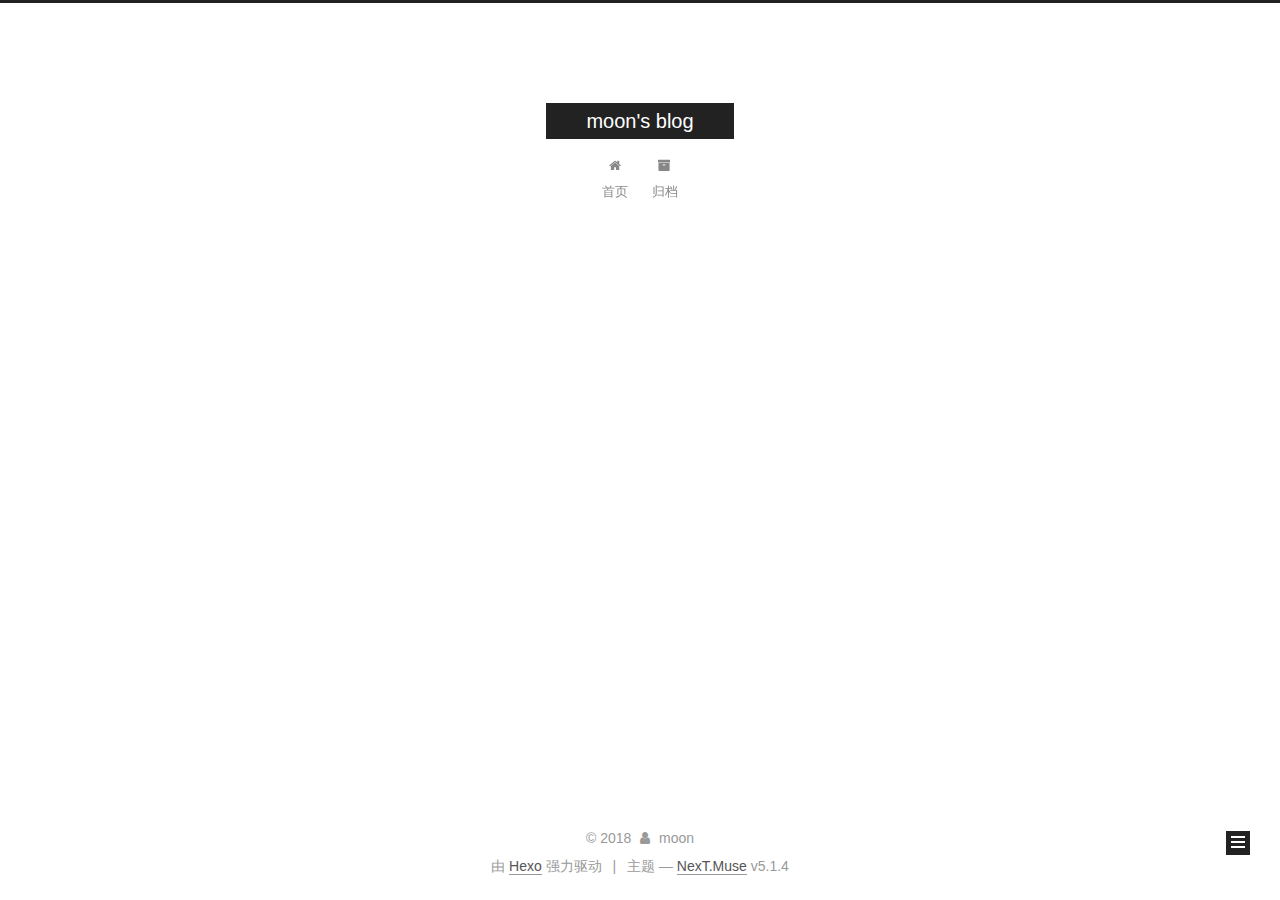
==== archives/index.html @ ac872421 "Site updated: 2018-03-09 22:44:42" ====
<!DOCTYPE html>



  


<html class="theme-next muse use-motion" lang="zh-Hans">
<head>
  <meta charset="UTF-8"/>
<meta http-equiv="X-UA-Compatible" content="IE=edge" />
<meta name="viewport" content="width=device-width, initial-scale=1, maximum-scale=1"/>
<meta name="theme-color" content="#222">









<meta http-equiv="Cache-Control" content="no-transform" />
<meta http-equiv="Cache-Control" content="no-siteapp" />
















  
  
  <link href="/lib/fancybox/source/jquery.fancybox.css?v=2.1.5" rel="stylesheet" type="text/css" />







<link href="/lib/font-awesome/css/font-awesome.min.css?v=4.6.2" rel="stylesheet" type="text/css" />

<link href="/css/main.css?v=5.1.4" rel="stylesheet" type="text/css" />


  <link rel="apple-touch-icon" sizes="180x180" href="/images/apple-touch-icon-next.png?v=5.1.4">


  <link rel="icon" type="image/png" sizes="32x32" href="/images/favicon-32x32-next.png?v=5.1.4">


  <link rel="icon" type="image/png" sizes="16x16" href="/images/favicon-16x16-next.png?v=5.1.4">


  <link rel="mask-icon" href="/images/logo.svg?v=5.1.4" color="#222">





  <meta name="keywords" content="Hexo, NexT" />










<meta property="og:type" content="website">
<meta property="og:title" content="moon&#39;s blog">
<meta property="og:url" content="http://yoursite.com/archives/index.html">
<meta property="og:site_name" content="moon&#39;s blog">
<meta property="og:locale" content="zh-Hans">
<meta name="twitter:card" content="summary">
<meta name="twitter:title" content="moon&#39;s blog">



<script type="text/javascript" id="hexo.configurations">
  var NexT = window.NexT || {};
  var CONFIG = {
    root: '/',
    scheme: 'Muse',
    version: '5.1.4',
    sidebar: {"position":"left","display":"post","offset":12,"b2t":false,"scrollpercent":false,"onmobile":false},
    fancybox: true,
    tabs: true,
    motion: {"enable":true,"async":false,"transition":{"post_block":"fadeIn","post_header":"slideDownIn","post_body":"slideDownIn","coll_header":"slideLeftIn","sidebar":"slideUpIn"}},
    duoshuo: {
      userId: '0',
      author: '博主'
    },
    algolia: {
      applicationID: '',
      apiKey: '',
      indexName: '',
      hits: {"per_page":10},
      labels: {"input_placeholder":"Search for Posts","hits_empty":"We didn't find any results for the search: ${query}","hits_stats":"${hits} results found in ${time} ms"}
    }
  };
</script>



  <link rel="canonical" href="http://yoursite.com/archives/"/>





  <title>归档 | moon's blog</title>
  








</head>

<body itemscope itemtype="http://schema.org/WebPage" lang="zh-Hans">

  
  
    
  

  <div class="container sidebar-position-left page-archive">
    <div class="headband"></div>

    <header id="header" class="header" itemscope itemtype="http://schema.org/WPHeader">
      <div class="header-inner"><div class="site-brand-wrapper">
  <div class="site-meta ">
    

    <div class="custom-logo-site-title">
      <a href="/"  class="brand" rel="start">
        <span class="logo-line-before"><i></i></span>
        <span class="site-title">moon's blog</span>
        <span class="logo-line-after"><i></i></span>
      </a>
    </div>
      
        <p class="site-subtitle"></p>
      
  </div>

  <div class="site-nav-toggle">
    <button>
      <span class="btn-bar"></span>
      <span class="btn-bar"></span>
      <span class="btn-bar"></span>
    </button>
  </div>
</div>

<nav class="site-nav">
  

  
    <ul id="menu" class="menu">
      
        
        <li class="menu-item menu-item-home">
          <a href="/" rel="section">
            
              <i class="menu-item-icon fa fa-fw fa-home"></i> <br />
            
            首页
          </a>
        </li>
      
        
        <li class="menu-item menu-item-archives">
          <a href="/archives/" rel="section">
            
              <i class="menu-item-icon fa fa-fw fa-archive"></i> <br />
            
            归档
          </a>
        </li>
      

      
    </ul>
  

  
</nav>



 </div>
    </header>

    <main id="main" class="main">
      <div class="main-inner">
        <div class="content-wrap">
          <div id="content" class="content">
            

  
  
  
  <div class="post-block archive">
    <div id="posts" class="posts-collapse">
      <span class="archive-move-on"></span>

      <span class="archive-page-counter">
        
        
        
          
        
        嗯..! 目前共计 1 篇日志。 继续努力。
      </span>

      

        
        
        

        
          
          <div class="collection-title">
            <h1 class="archive-year" id="archive-year-2018">2018</h1>
          </div>
        
        

        

  <article class="post post-type-normal" itemscope itemtype="http://schema.org/Article">
    <header class="post-header">

      <h2 class="post-title">
        
            <a class="post-title-link" href="/2018/03/09/hello-world/" itemprop="url">
              
                <span itemprop="name">Hello World</span>
              
            </a>
        
      </h2>

      <div class="post-meta">
        <time class="post-time" itemprop="dateCreated"
              datetime="2018-03-09T22:10:41+08:00"
              content="2018-03-09" >
          03-09
        </time>
      </div>

    </header>
  </article>



      

    </div>
  </div>
  
  
  

  



          </div>
          


          

        </div>
        
          
  
  <div class="sidebar-toggle">
    <div class="sidebar-toggle-line-wrap">
      <span class="sidebar-toggle-line sidebar-toggle-line-first"></span>
      <span class="sidebar-toggle-line sidebar-toggle-line-middle"></span>
      <span class="sidebar-toggle-line sidebar-toggle-line-last"></span>
    </div>
  </div>

  <aside id="sidebar" class="sidebar">
    
    <div class="sidebar-inner">

      

      

      <section class="site-overview-wrap sidebar-panel sidebar-panel-active">
        <div class="site-overview">
          <div class="site-author motion-element" itemprop="author" itemscope itemtype="http://schema.org/Person">
            
              <p class="site-author-name" itemprop="name">moon</p>
              <p class="site-description motion-element" itemprop="description"></p>
          </div>

          <nav class="site-state motion-element">

            
              <div class="site-state-item site-state-posts">
              
                <a href="/archives/">
              
                  <span class="site-state-item-count">1</span>
                  <span class="site-state-item-name">日志</span>
                </a>
              </div>
            

            

            

          </nav>

          

          

          
          

          
          

          

        </div>
      </section>

      

      

    </div>
  </aside>


        
      </div>
    </main>

    <footer id="footer" class="footer">
      <div class="footer-inner">
        <div class="copyright">&copy; <span itemprop="copyrightYear">2018</span>
  <span class="with-love">
    <i class="fa fa-user"></i>
  </span>
  <span class="author" itemprop="copyrightHolder">moon</span>

  
</div>


  <div class="powered-by">由 <a class="theme-link" target="_blank" href="https://hexo.io">Hexo</a> 强力驱动</div>



  <span class="post-meta-divider">|</span>



  <div class="theme-info">主题 &mdash; <a class="theme-link" target="_blank" href="https://github.com/iissnan/hexo-theme-next">NexT.Muse</a> v5.1.4</div>




        







        
      </div>
    </footer>

    
      <div class="back-to-top">
        <i class="fa fa-arrow-up"></i>
        
      </div>
    

    

  </div>

  

<script type="text/javascript">
  if (Object.prototype.toString.call(window.Promise) !== '[object Function]') {
    window.Promise = null;
  }
</script>









  












  
  
    <script type="text/javascript" src="/lib/jquery/index.js?v=2.1.3"></script>
  

  
  
    <script type="text/javascript" src="/lib/fastclick/lib/fastclick.min.js?v=1.0.6"></script>
  

  
  
    <script type="text/javascript" src="/lib/jquery_lazyload/jquery.lazyload.js?v=1.9.7"></script>
  

  
  
    <script type="text/javascript" src="/lib/velocity/velocity.min.js?v=1.2.1"></script>
  

  
  
    <script type="text/javascript" src="/lib/velocity/velocity.ui.min.js?v=1.2.1"></script>
  

  
  
    <script type="text/javascript" src="/lib/fancybox/source/jquery.fancybox.pack.js?v=2.1.5"></script>
  


  


  <script type="text/javascript" src="/js/src/utils.js?v=5.1.4"></script>

  <script type="text/javascript" src="/js/src/motion.js?v=5.1.4"></script>



  
  

  

  


  <script type="text/javascript" src="/js/src/bootstrap.js?v=5.1.4"></script>



  


  




	





  





  












  





  

  

  

  
  

  

  

  

</body>
</html>
---- css/main.css ----
/* normalize.css v3.0.2 | MIT License | git.io/normalize */
html {
  font-family: sans-serif; /* 1 */
  -ms-text-size-adjust: 100%; /* 2 */
  -webkit-text-size-adjust: 100%; /* 2 */
}
body {
  margin: 0;
}
article,
aside,
details,
figcaption,
figure,
footer,
header,
hgroup,
main,
menu,
nav,
section,
summary {
  display: block;
}
audio,
canvas,
progress,
video {
  display: inline-block; /* 1 */
  vertical-align: baseline; /* 2 */
}
audio:not([controls]) {
  display: none;
  height: 0;
}
[hidden],
template {
  display: none;
}
a {
  background-color: transparent;
}
a:active,
a:hover {
  outline: 0;
}
abbr[title] {
  border-bottom: 1px dotted;
}
b,
strong {
  font-weight: bold;
}
dfn {
  font-style: italic;
}
h1 {
  font-size: 2em;
  margin: 0.67em 0;
}
mark {
  background: #ff0;
  color: #000;
}
small {
  font-size: 80%;
}
sub,
sup {
  font-size: 75%;
  line-height: 0;
  position: relative;
  vertical-align: baseline;
}
sup {
  top: -0.5em;
}
sub {
  bottom: -0.25em;
}
img {
  border: 0;
}
svg:not(:root) {
  overflow: hidden;
}
figure {
  margin: 1em 40px;
}
hr {
  -moz-box-sizing: content-box;
  box-sizing: content-box;
  height: 0;
}
pre {
  overflow: auto;
}
code,
kbd,
pre,
samp {
  font-family: monospace, monospace;
  font-size: 1em;
}
button,
input,
optgroup,
select,
textarea {
  color: inherit; /* 1 */
  font: inherit; /* 2 */
  margin: 0; /* 3 */
}
button {
  overflow: visible;
}
button,
select {
  text-transform: none;
}
button,
html input[type="button"],
input[type="reset"],
input[type="submit"] {
  -webkit-appearance: button; /* 2 */
  cursor: pointer; /* 3 */
}
button[disabled],
html input[disabled] {
  cursor: default;
}
button::-moz-focus-inner,
input::-moz-focus-inner {
  border: 0;
  padding: 0;
}
input {
  line-height: normal;
}
input[type="checkbox"],
input[type="radio"] {
  box-sizing: border-box; /* 1 */
  padding: 0; /* 2 */
}
input[type="number"]::-webkit-inner-spin-button,
input[type="number"]::-webkit-outer-spin-button {
  height: auto;
}
input[type="search"] {
  -webkit-appearance: textfield; /* 1 */
  -moz-box-sizing: content-box;
  -webkit-box-sizing: content-box; /* 2 */
  box-sizing: content-box;
}
input[type="search"]::-webkit-search-cancel-button,
input[type="search"]::-webkit-search-decoration {
  -webkit-appearance: none;
}
fieldset {
  border: 1px solid #c0c0c0;
  margin: 0 2px;
  padding: 0.35em 0.625em 0.75em;
}
legend {
  border: 0; /* 1 */
  padding: 0; /* 2 */
}
textarea {
  overflow: auto;
}
optgroup {
  font-weight: bold;
}
table {
  border-collapse: collapse;
  border-spacing: 0;
}
td,
th {
  padding: 0;
}
::selection {
  background: #262a30;
  color: #fff;
}
body {
  position: relative;
  font-family: 'Lato', "PingFang SC", "Microsoft YaHei", sans-serif;
  font-size: 14px;
  line-height: 2;
  color: #555;
  background: #fff;
}
@media (max-width: 767px) {
  body {
    padding-right: 0 !important;
  }
}
@media (min-width: 768px) and (max-width: 991px) {
  body {
    padding-right: 0 !important;
  }
}
@media (min-width: 1600px) {
  body {
    font-size: 16px;
  }
}
h1,
h2,
h3,
h4,
h5,
h6 {
  margin: 0;
  padding: 0;
  font-weight: bold;
  line-height: 1.5;
  font-family: 'Lato', "PingFang SC", "Microsoft YaHei", sans-serif;
}
h2,
h3,
h4,
h5,
h6 {
  margin: 20px 0 15px;
}
h1 {
  font-size: 22px;
}
@media (max-width: 767px) {
  h1 {
    font-size: 18px;
  }
}
h2 {
  font-size: 20px;
}
@media (max-width: 767px) {
  h2 {
    font-size: 16px;
  }
}
h3 {
  font-size: 18px;
}
@media (max-width: 767px) {
  h3 {
    font-size: 14px;
  }
}
h4 {
  font-size: 16px;
}
@media (max-width: 767px) {
  h4 {
    font-size: 12px;
  }
}
h5 {
  font-size: 14px;
}
@media (max-width: 767px) {
  h5 {
    font-size: 10px;
  }
}
h6 {
  font-size: 12px;
}
@media (max-width: 767px) {
  h6 {
    font-size: 8px;
  }
}
p {
  margin: 0 0 20px 0;
}
a {
  color: #555;
  text-decoration: none;
  outline: none;
  border-bottom: 1px solid #999;
  word-wrap: break-word;
}
a:hover {
  color: #222;
  border-bottom-color: #222;
}
blockquote {
  margin: 0;
  padding: 0;
}
img {
  display: block;
  margin: auto;
  max-width: 100%;
  height: auto;
}
hr {
  margin: 40px 0;
  height: 3px;
  border: none;
  background-color: #ddd;
  background-image: repeating-linear-gradient(-45deg, #fff, #fff 4px, transparent 4px, transparent 8px);
}
blockquote {
  padding: 0 15px;
  color: #666;
  border-left: 4px solid #ddd;
}
blockquote cite::before {
  content: "-";
  padding: 0 5px;
}
dt {
  font-weight: 700;
}
dd {
  margin: 0;
  padding: 0;
}
kbd {
  border: 1px solid #ccc;
  border-radius: 0.2em;
  box-shadow: 0.1em 0.1em 0.2em rgba(0,0,0,0.1);
  background-color: #f9f9f9;
  font-family: inherit;
  background-image: -webkit-linear-gradient(top, #eee, #fff, #eee);
  padding: 0.1em 0.3em;
  white-space: nowrap;
}
.text-left {
  text-align: left;
}
.text-center {
  text-align: center;
}
.text-right {
  text-align: right;
}
.text-justify {
  text-align: justify;
}
.text-nowrap {
  white-space: nowrap;
}
.text-lowercase {
  text-transform: lowercase;
}
.text-uppercase {
  text-transform: uppercase;
}
.text-capitalize {
  text-transform: capitalize;
}
.center-block {
  display: block;
  margin-left: auto;
  margin-right: auto;
}
.clearfix:before,
.clearfix:after {
  content: " ";
  display: table;
}
.clearfix:after {
  clear: both;
}
.pullquote {
  width: 45%;
}
.pullquote.left {
  float: left;
  margin-left: 5px;
  margin-right: 10px;
}
.pullquote.right {
  float: right;
  margin-left: 10px;
  margin-right: 5px;
}
.affix.affix.affix {
  position: fixed;
}
.translation {
  margin-top: -20px;
  font-size: 14px;
  color: #999;
}
.scrollbar-measure {
  width: 100px;
  height: 100px;
  overflow: scroll;
  position: absolute;
  top: -9999px;
}
.use-motion .motion-element {
  opacity: 0;
}
table {
  margin: 20px 0;
  width: 100%;
  border-collapse: collapse;
  border-spacing: 0;
  border: 1px solid #ddd;
  font-size: 14px;
  table-layout: fixed;
  word-wrap: break-all;
}
table>tbody>tr:nth-of-type(odd) {
  background-color: #f9f9f9;
}
table>tbody>tr:hover {
  background-color: #f5f5f5;
}
caption,
th,
td {
  padding: 8px;
  text-align: left;
  vertical-align: middle;
  font-weight: normal;
}
th,
td {
  border-bottom: 3px solid #ddd;
  border-right: 1px solid #eee;
}
th {
  padding-bottom: 10px;
  font-weight: 700;
}
td {
  border-bottom-width: 1px;
}
html,
body {
  height: 100%;
}
.container {
  position: relative;
  min-height: 100%;
}
.header-inner {
  margin: 0 auto;
  padding: 100px 0 70px;
  width: 700px;
}
@media (min-width: 1600px) {
  .container .header-inner {
    width: 900px;
  }
}
.main {
  padding-bottom: 150px;
}
.main-inner {
  margin: 0 auto;
  width: 700px;
}
@media (min-width: 1600px) {
  .container .main-inner {
    width: 900px;
  }
}
.footer {
  position: absolute;
  left: 0;
  bottom: 0;
  width: 100%;
  min-height: 50px;
}
.footer-inner {
  box-sizing: border-box;
  margin: 20px auto;
  width: 700px;
}
@media (min-width: 1600px) {
  .container .footer-inner {
    width: 900px;
  }
}
pre,
.highlight {
  overflow: auto;
  margin: 20px 0;
  padding: 0;
  font-size: 13px;
  color: #4d4d4c;
  background: #f7f7f7;
  line-height: 1.6;
}
pre,
code {
  font-family: consolas, Menlo, "PingFang SC", "Microsoft YaHei", monospace;
}
code {
  padding: 2px 4px;
  word-wrap: break-word;
  color: #555;
  background: #eee;
  border-radius: 3px;
  font-size: 13px;
}
pre {
  padding: 10px;
}
pre code {
  padding: 0;
  color: #4d4d4c;
  background: none;
  text-shadow: none;
}
.highlight {
  border-radius: 1px;
}
.highlight pre {
  border: none;
  margin: 0;
  padding: 10px 0;
}
.highlight table {
  margin: 0;
  width: auto;
  border: none;
}
.highlight td {
  border: none;
  padding: 0;
}
.highlight figcaption {
  font-size: 1em;
  color: #4d4d4c;
  line-height: 1em;
  margin-bottom: 1em;
}
.highlight figcaption:before,
.highlight figcaption:after {
  content: " ";
  display: table;
}
.highlight figcaption:after {
  clear: both;
}
.highlight figcaption a {
  float: right;
  color: #4d4d4c;
}
.highlight figcaption a:hover {
  border-bottom-color: #4d4d4c;
}
.highlight .gutter pre {
  padding-left: 10px;
  padding-right: 10px;
  color: #869194;
  text-align: right;
  background-color: #eff2f3;
}
.highlight .code pre {
  width: 100%;
  padding-left: 10px;
  padding-right: 10px;
  background-color: #f7f7f7;
}
.highlight .line {
  height: 20px;
}
.gutter {
  -webkit-user-select: none;
  -moz-user-select: none;
  -ms-user-select: none;
  user-select: none;
}
.gist table {
  width: auto;
}
.gist table td {
  border: none;
}
pre .deletion {
  background: #fdd;
}
pre .addition {
  background: #dfd;
}
pre .meta {
  color: #8959a8;
}
pre .comment {
  color: #8e908c;
}
pre .variable,
pre .attribute,
pre .tag,
pre .regexp,
pre .ruby .constant,
pre .xml .tag .title,
pre .xml .pi,
pre .xml .doctype,
pre .html .doctype,
pre .css .id,
pre .css .class,
pre .css .pseudo {
  color: #c82829;
}
pre .number,
pre .preprocessor,
pre .built_in,
pre .literal,
pre .params,
pre .constant,
pre .command {
  color: #f5871f;
}
pre .ruby .class .title,
pre .css .rules .attribute,
pre .string,
pre .value,
pre .inheritance,
pre .header,
pre .ruby .symbol,
pre .xml .cdata,
pre .special,
pre .number,
pre .formula {
  color: #718c00;
}
pre .title,
pre .css .hexcolor {
  color: #3e999f;
}
pre .function,
pre .python .decorator,
pre .python .title,
pre .ruby .function .title,
pre .ruby .title .keyword,
pre .perl .sub,
pre .javascript .title,
pre .coffeescript .title {
  color: #4271ae;
}
pre .keyword,
pre .javascript .function {
  color: #8959a8;
}
.full-image.full-image.full-image.full-image {
  border: none;
  max-width: 100%;
  width: auto;
  margin: 20px auto 25px;
}
@media (min-width: 992px) {
  .full-image.full-image.full-image.full-image {
    max-width: none;
    width: 110%;
    margin: 25px -5%;
  }
}
.blockquote-center,
.page-home .post-type-quote blockquote,
.page-post-detail .post-type-quote blockquote {
  position: relative;
  margin: 40px 0;
  padding: 0;
  border-left: none;
  text-align: center;
}
.blockquote-center::before,
.page-home .post-type-quote blockquote::before,
.page-post-detail .post-type-quote blockquote::before,
.blockquote-center::after,
.page-home .post-type-quote blockquote::after,
.page-post-detail .post-type-quote blockquote::after {
  position: absolute;
  content: ' ';
  display: block;
  width: 100%;
  height: 24px;
  opacity: 0.2;
  background-repeat: no-repeat;
  background-position: 0 -6px;
  background-size: 22px 22px;
}
.blockquote-center::before,
.page-home .post-type-quote blockquote::before,
.page-post-detail .post-type-quote blockquote::before {
  top: -20px;
  background-image: url("../images/quote-l.svg");
  border-top: 1px solid #ccc;
}
.blockquote-center::after,
.page-home .post-type-quote blockquote::after,
.page-post-detail .post-type-quote blockquote::after {
  bottom: -20px;
  background-image: url("../images/quote-r.svg");
  border-bottom: 1px solid #ccc;
  background-position: 100% 8px;
}
.blockquote-center p,
.page-home .post-type-quote blockquote p,
.page-post-detail .post-type-quote blockquote p,
.blockquote-center div,
.page-home .post-type-quote blockquote div,
.page-post-detail .post-type-quote blockquote div {
  text-align: center;
}
.post .post-body .group-picture img {
  box-sizing: border-box;
  padding: 0 3px;
  border: none;
}
.post .group-picture-row {
  overflow: hidden;
  margin-top: 6px;
}
.post .group-picture-row:first-child {
  margin-top: 0;
}
.post .group-picture-column {
  float: left;
}
.page-post-detail .post-body .group-picture-column {
  float: none;
  margin-top: 10px;
  width: auto !important;
}
.page-post-detail .post-body .group-picture-column img {
  margin: 0 auto;
}
.page-archive .group-picture-container {
  overflow: hidden;
}
.page-archive .group-picture-row {
  float: left;
}
.page-archive .group-picture-row:first-child {
  margin-top: 6px;
}
.page-archive .group-picture-column {
  max-width: 150px;
  max-height: 150px;
}
.post-body .note {
  position: relative;
  padding: 15px;
  margin-bottom: 20px;
  border: 1px solid #eee;
  border-left-width: 5px;
  border-radius: 3px;
}
.post-body .note h2,
.post-body .note h3,
.post-body .note h4,
.post-body .note h5,
.post-body .note h6 {
  margin-top: 0;
  margin-bottom: 0;
  border-bottom: initial;
  padding-top: 0 !important;
}
.post-body .note p:first-child,
.post-body .note ul:first-child,
.post-body .note ol:first-child,
.post-body .note table:first-child,
.post-body .note pre:first-child,
.post-body .note blockquote:first-child {
  margin-top: 0;
}
.post-body .note p:last-child,
.post-body .note ul:last-child,
.post-body .note ol:last-child,
.post-body .note table:last-child,
.post-body .note pre:last-child,
.post-body .note blockquote:last-child {
  margin-bottom: 0;
}
.post-body .note.default {
  border-left-color: #777;
}
.post-body .note.default h2,
.post-body .note.default h3,
.post-body .note.default h4,
.post-body .note.default h5,
.post-body .note.default h6 {
  color: #777;
}
.post-body .note.primary {
  border-left-color: #6f42c1;
}
.post-body .note.primary h2,
.post-body .note.primary h3,
.post-body .note.primary h4,
.post-body .note.primary h5,
.post-body .note.primary h6 {
  color: #6f42c1;
}
.post-body .note.info {
  border-left-color: #428bca;
}
.post-body .note.info h2,
.post-body .note.info h3,
.post-body .note.info h4,
.post-body .note.info h5,
.post-body .note.info h6 {
  color: #428bca;
}
.post-body .note.success {
  border-left-color: #5cb85c;
}
.post-body .note.success h2,
.post-body .note.success h3,
.post-body .note.success h4,
.post-body .note.success h5,
.post-body .note.success h6 {
  color: #5cb85c;
}
.post-body .note.warning {
  border-left-color: #f0ad4e;
}
.post-body .note.warning h2,
.post-body .note.warning h3,
.post-body .note.warning h4,
.post-body .note.warning h5,
.post-body .note.warning h6 {
  color: #f0ad4e;
}
.post-body .note.danger {
  border-left-color: #d9534f;
}
.post-body .note.danger h2,
.post-body .note.danger h3,
.post-body .note.danger h4,
.post-body .note.danger h5,
.post-body .note.danger h6 {
  color: #d9534f;
}
.post-body .label {
  display: inline;
  padding: 0 2px;
  white-space: nowrap;
}
.post-body .label.default {
  background-color: #f0f0f0;
}
.post-body .label.primary {
  background-color: #efe6f7;
}
.post-body .label.info {
  background-color: #e5f2f8;
}
.post-body .label.success {
  background-color: #e7f4e9;
}
.post-body .label.warning {
  background-color: #fcf6e1;
}
.post-body .label.danger {
  background-color: #fae8eb;
}
.post-body .tabs {
  position: relative;
  display: block;
  margin-bottom: 20px;
  padding-top: 10px;
}
.post-body .tabs ul.nav-tabs {
  margin: 0;
  padding: 0;
  display: flex;
  margin-bottom: -1px;
}
@media (max-width: 413px) {
  .post-body .tabs ul.nav-tabs {
    display: block;
    margin-bottom: 5px;
  }
}
.post-body .tabs ul.nav-tabs li.tab {
  list-style-type: none !important;
  margin: 0 0.25em 0 0;
  border-top: 3px solid transparent;
  border-left: 1px solid transparent;
  border-right: 1px solid transparent;
}
@media (max-width: 413px) {
  .post-body .tabs ul.nav-tabs li.tab {
    margin: initial;
    border-top: 1px solid transparent;
    border-left: 3px solid transparent;
    border-right: 1px solid transparent;
    border-bottom: 1px solid transparent;
  }
}
.post-body .tabs ul.nav-tabs li.tab a {
  outline: 0;
  border-bottom: initial;
  display: block;
  line-height: 1.8em;
  padding: 0.25em 0.75em;
  transition-duration: 0.2s;
  transition-timing-function: ease-out;
  transition-delay: 0s;
}
.post-body .tabs ul.nav-tabs li.tab a i {
  width: 1.285714285714286em;
}
.post-body .tabs ul.nav-tabs li.tab.active {
  border-top: 3px solid #fc6423;
  border-left: 1px solid #ddd;
  border-right: 1px solid #ddd;
  background-color: #fff;
}
@media (max-width: 413px) {
  .post-body .tabs ul.nav-tabs li.tab.active {
    border-top: 1px solid #ddd;
    border-left: 3px solid #fc6423;
    border-right: 1px solid #ddd;
    border-bottom: 1px solid #ddd;
  }
}
.post-body .tabs ul.nav-tabs li.tab.active a {
  cursor: default;
  color: #555;
}
.post-body .tabs .tab-content {
  background-color: #fff;
}
.post-body .tabs .tab-content .tab-pane {
  border: 1px solid #ddd;
  padding: 20px 20px 0 20px;
}
.post-body .tabs .tab-content .tab-pane:not(.active) {
  display: none !important;
}
.post-body .tabs .tab-content .tab-pane.active {
  display: block !important;
}
.btn {
  display: inline-block;
  padding: 0 20px;
  font-size: 14px;
  color: #fff;
  background: #222;
  border: 2px solid #222;
  text-decoration: none;
  border-radius: 0;
  transition-property: background-color;
  transition-duration: 0.2s;
  transition-timing-function: ease-in-out;
  transition-delay: 0s;
  line-height: 2;
}
.btn:hover {
  border-color: #222;
  color: #222;
  background: #fff;
}
.btn +.btn {
  margin: 0 0 8px 8px;
}
.btn .fa-fw {
  width: 1.285714285714286em;
  text-align: left;
}
.btn-bar {
  display: block;
  width: 22px;
  height: 2px;
  background: #555;
  border-radius: 1px;
}
.btn-bar+.btn-bar {
  margin-top: 4px;
}
.pagination {
  margin: 120px 0 40px;
  text-align: center;
  border-top: 1px solid #eee;
}
.page-number-basic,
.pagination .prev,
.pagination .next,
.pagination .page-number,
.pagination .space {
  display: inline-block;
  position: relative;
  top: -1px;
  margin: 0 10px;
  padding: 0 11px;
}
@media (max-width: 767px) {
  .page-number-basic,
  .pagination .prev,
  .pagination .next,
  .pagination .page-number,
  .pagination .space {
    margin: 0 5px;
  }
}
.pagination .prev,
.pagination .next,
.pagination .page-number {
  border-bottom: 0;
  border-top: 1px solid #eee;
  transition-property: border-color;
  transition-duration: 0.2s;
  transition-timing-function: ease-in-out;
  transition-delay: 0s;
}
.pagination .prev:hover,
.pagination .next:hover,
.pagination .page-number:hover {
  border-top-color: #222;
}
.pagination .space {
  padding: 0;
  margin: 0;
}
.pagination .prev {
  margin-left: 0;
}
.pagination .next {
  margin-right: 0;
}
.pagination .page-number.current {
  color: #fff;
  background: #ccc;
  border-top-color: #ccc;
}
@media (max-width: 767px) {
  .pagination {
    border-top: none;
  }
  .pagination .prev,
  .pagination .next,
  .pagination .page-number {
    margin-bottom: 10px;
    border-top: 0;
    border-bottom: 1px solid #eee;
    padding: 0 10px;
  }
  .pagination .prev:hover,
  .pagination .next:hover,
  .pagination .page-number:hover {
    border-bottom-color: #222;
  }
}
.comments {
  margin: 60px 20px 0;
}
.tag-cloud {
  text-align: center;
}
.tag-cloud a {
  display: inline-block;
  margin: 10px;
}
.back-to-top {
  box-sizing: border-box;
  position: fixed;
  bottom: -100px;
  right: 30px;
  z-index: 1050;
  padding: 0 6px;
  width: 24px;
  background: #222;
  font-size: 12px;
  opacity: 1;
  color: #fff;
  cursor: pointer;
  text-align: center;
  -webkit-transform: translateZ(0);
  transition-property: bottom;
  transition-duration: 0.2s;
  transition-timing-function: ease-in-out;
  transition-delay: 0s;
}
@media (min-width: 768px) and (max-width: 991px) {
  .back-to-top {
    display: none !important;
  }
}
@media (max-width: 767px) {
  .back-to-top {
    display: none !important;
  }
}
.back-to-top.back-to-top-on {
  bottom: 19px;
}
.header {
  background: transparent;
}
.header-inner {
  position: relative;
}
.headband {
  height: 3px;
  background: #222;
}
.site-meta {
  margin: 0;
  text-align: center;
}
@media (max-width: 767px) {
  .site-meta {
    text-align: center;
  }
}
.brand {
  position: relative;
  display: inline-block;
  padding: 0 40px;
  color: #fff;
  background: #222;
  border-bottom: none;
}
.brand:hover {
  color: #fff;
}
.logo {
  display: inline-block;
  margin-right: 5px;
  line-height: 36px;
  vertical-align: top;
}
.site-title {
  display: inline-block;
  vertical-align: top;
  line-height: 36px;
  font-size: 20px;
  font-weight: normal;
  font-family: 'Lato', "PingFang SC", "Microsoft YaHei", sans-serif;
}
.site-subtitle {
  margin-top: 10px;
  font-size: 13px;
  color: #999;
}
.use-motion .brand {
  opacity: 0;
}
.use-motion .logo,
.use-motion .site-title,
.use-motion .site-subtitle {
  opacity: 0;
  position: relative;
  top: -10px;
}
.site-nav-toggle {
  display: none;
  position: absolute;
  top: 10px;
  left: 10px;
}
@media (max-width: 767px) {
  .site-nav-toggle {
    display: block;
  }
}
.site-nav-toggle button {
  margin-top: 2px;
  padding: 9px 10px;
  background: transparent;
  border: none;
}
@media (max-width: 767px) {
  .site-nav {
    display: none;
    margin: 0 -10px;
    padding: 0 10px;
    clear: both;
    border-top: 1px solid #ddd;
  }
}
@media (min-width: 768px) and (max-width: 991px) {
  .site-nav {
    display: block !important;
  }
}
@media (min-width: 992px) {
  .site-nav {
    display: block !important;
  }
}
.menu {
  margin-top: 20px;
  padding-left: 0;
  text-align: center;
}
.menu .menu-item {
  display: inline-block;
  margin: 0 10px;
  list-style: none;
}
@media screen and (max-width: 767px) {
  .menu .menu-item {
    margin-top: 10px;
  }
}
.menu .menu-item a {
  display: block;
  font-size: 13px;
  line-height: inherit;
  border-bottom: 1px solid transparent;
  transition-property: border-color;
  transition-duration: 0.2s;
  transition-timing-function: ease-in-out;
  transition-delay: 0s;
}
.menu .menu-item a:hover {
  border-bottom-color: #222;
}
.menu .menu-item .fa {
  margin-right: 5px;
}
.use-motion .menu-item {
  opacity: 0;
}
.post-body {
  font-family: 'Lato', "PingFang SC", "Microsoft YaHei", sans-serif;
}
@media (max-width: 767px) {
  .post-body {
    word-break: break-word;
  }
}
.post-body .fancybox img {
  display: block !important;
  margin: 0 auto;
  cursor: pointer;
  cursor: zoom-in;
  cursor: -webkit-zoom-in;
}
.post-body .image-caption,
.post-body .figure .caption {
  margin: -20px auto 15px;
  text-align: center;
  font-size: 14px;
  color: #999;
  font-weight: bold;
  line-height: 1;
}
.post-sticky-flag {
  display: inline-block;
  font-size: 16px;
  -ms-transform: rotate(30deg);
  -webkit-transform: rotate(30deg);
  -moz-transform: rotate(30deg);
  -ms-transform: rotate(30deg);
  -o-transform: rotate(30deg);
  transform: rotate(30deg);
}
.use-motion .post-block,
.use-motion .pagination,
.use-motion .comments {
  opacity: 0;
}
.use-motion .post-header {
  opacity: 0;
}
.use-motion .post-body {
  opacity: 0;
}
.use-motion .collection-title {
  opacity: 0;
}
.posts-expand {
  padding-top: 40px;
}
@media (max-width: 767px) {
  .posts-expand {
    margin: 0 20px;
  }
  .post-body pre .gutter pre {
    padding-right: 10px;
  }
  .post-body .highlight {
    margin-left: 0px;
    margin-right: 0px;
    padding: 0;
  }
  .post-body .highlight .gutter pre {
    padding-right: 10px;
  }
}
@media (min-width: 992px) {
  .posts-expand .post-body {
    text-align: justify;
  }
}
.posts-expand .post-body h2,
.posts-expand .post-body h3,
.posts-expand .post-body h4,
.posts-expand .post-body h5,
.posts-expand .post-body h6 {
  padding-top: 10px;
}
.posts-expand .post-body h2 .header-anchor,
.posts-expand .post-body h3 .header-anchor,
.posts-expand .post-body h4 .header-anchor,
.posts-expand .post-body h5 .header-anchor,
.posts-expand .post-body h6 .header-anchor {
  float: right;
  margin-left: 10px;
  color: #ccc;
  border-bottom-style: none;
  visibility: hidden;
}
.posts-expand .post-body h2 .header-anchor:hover,
.posts-expand .post-body h3 .header-anchor:hover,
.posts-expand .post-body h4 .header-anchor:hover,
.posts-expand .post-body h5 .header-anchor:hover,
.posts-expand .post-body h6 .header-anchor:hover {
  color: inherit;
}
.posts-expand .post-body h2:hover .header-anchor,
.posts-expand .post-body h3:hover .header-anchor,
.posts-expand .post-body h4:hover .header-anchor,
.posts-expand .post-body h5:hover .header-anchor,
.posts-expand .post-body h6:hover .header-anchor {
  visibility: visible;
}
.posts-expand .post-body ul li {
  list-style: circle;
}
.posts-expand .post-body img {
  box-sizing: border-box;
  margin: auto;
  padding: 3px;
  border: 1px solid #ddd;
}
.posts-expand .post-body .fancybox img {
  margin: 0 auto 25px;
}
@media (max-width: 767px) {
  .posts-collapse {
    margin: 0 20px;
  }
  .posts-collapse .post-title,
  .posts-collapse .post-meta {
    display: block;
    width: auto;
    text-align: left;
  }
}
.posts-collapse {
  position: relative;
  z-index: 1010;
  margin-left: 55px;
}
.posts-collapse::after {
  content: " ";
  position: absolute;
  top: 20px;
  left: 0;
  margin-left: -2px;
  width: 4px;
  height: 100%;
  background: #f5f5f5;
  z-index: -1;
}
@media (max-width: 767px) {
  .posts-collapse {
    margin: 0 20px;
  }
}
.posts-collapse .collection-title {
  position: relative;
  margin: 60px 0;
}
.posts-collapse .collection-title h1,
.posts-collapse .collection-title h2 {
  margin-left: 20px;
}
.posts-collapse .collection-title small {
  color: #bbb;
  margin-left: 5px;
}
.posts-collapse .collection-title::before {
  content: " ";
  position: absolute;
  left: 0;
  top: 50%;
  margin-left: -4px;
  margin-top: -4px;
  width: 8px;
  height: 8px;
  background: #bbb;
  border-radius: 50%;
}
.posts-collapse .post {
  margin: 30px 0;
}
.posts-collapse .post-header {
  position: relative;
  transition-duration: 0.2s;
  transition-timing-function: ease-in-out;
  transition-delay: 0s;
  transition-property: border;
  border-bottom: 1px dashed #ccc;
}
.posts-collapse .post-header::before {
  content: " ";
  position: absolute;
  left: 0;
  top: 12px;
  width: 6px;
  height: 6px;
  margin-left: -4px;
  background: #bbb;
  border-radius: 50%;
  border: 1px solid #fff;
  transition-duration: 0.2s;
  transition-timing-function: ease-in-out;
  transition-delay: 0s;
  transition-property: background;
}
.posts-collapse .post-header:hover {
  border-bottom-color: #666;
}
.posts-collapse .post-header:hover::before {
  background: #222;
}
.posts-collapse .post-meta {
  position: absolute;
  font-size: 12px;
  left: 20px;
  top: 5px;
}
.posts-collapse .post-comments-count {
  display: none;
}
.posts-collapse .post-title {
  margin-left: 60px;
  font-size: 16px;
  font-weight: normal;
  line-height: inherit;
}
.posts-collapse .post-title::after {
  margin-left: 3px;
  opacity: 0.6;
}
.posts-collapse .post-title a {
  color: #666;
  border-bottom: none;
}
.page-home .post-type-quote .post-header,
.page-post-detail .post-type-quote .post-header,
.page-home .post-type-quote .post-tags,
.page-post-detail .post-type-quote .post-tags {
  display: none;
}
.posts-expand .post-title {
  text-align: center;
  word-break: break-word;
  font-weight: 400;
}
.posts-expand .post-title-link {
  display: inline-block;
  position: relative;
  color: #555;
  border-bottom: none;
  line-height: 1.2;
  vertical-align: top;
}
.posts-expand .post-title-link::before {
  content: "";
  position: absolute;
  width: 100%;
  height: 2px;
  bottom: 0;
  left: 0;
  background-color: #000;
  visibility: hidden;
  -webkit-transform: scaleX(0);
  -moz-transform: scaleX(0);
  -ms-transform: scaleX(0);
  -o-transform: scaleX(0);
  transform: scaleX(0);
  transition-duration: 0.2s;
  transition-timing-function: ease-in-out;
  transition-delay: 0s;
}
.posts-expand .post-title-link:hover::before {
  visibility: visible;
  -webkit-transform: scaleX(1);
  -moz-transform: scaleX(1);
  -ms-transform: scaleX(1);
  -o-transform: scaleX(1);
  transform: scaleX(1);
}
.posts-expand .post-title-link .fa {
  font-size: 16px;
}
.posts-expand .post-meta {
  margin: 3px 0 60px 0;
  color: #999;
  font-family: 'Lato', "PingFang SC", "Microsoft YaHei", sans-serif;
  font-size: 12px;
  text-align: center;
}
.posts-expand .post-meta .post-category-list {
  display: inline-block;
  margin: 0;
  padding: 3px;
}
.posts-expand .post-meta .post-category-list-link {
  color: #999;
}
.posts-expand .post-meta .post-description {
  font-size: 14px;
  margin-top: 2px;
}
.post-meta-divider {
  margin: 0 0.5em;
}
.post-meta-item-icon {
  margin-right: 3px;
}
@media (min-width: 768px) and (max-width: 991px) {
  .post-meta-item-icon {
    display: inline-block;
  }
}
@media (max-width: 767px) {
  .post-meta-item-icon {
    display: inline-block;
  }
}
@media (min-width: 768px) and (max-width: 991px) {
  .post-meta-item-text {
    display: none;
  }
}
@media (max-width: 767px) {
  .post-meta-item-text {
    display: none;
  }
}
@media (max-width: 767px) {
  .posts-expand .post-comments-count {
    display: none;
  }
}
.post-button {
  margin-top: 40px;
}
.posts-expand .post-tags {
  margin-top: 40px;
  text-align: center;
}
.posts-expand .post-tags a {
  display: inline-block;
  margin-right: 10px;
  font-size: 13px;
}
.post-nav {
  display: table;
  margin-top: 15px;
  width: 100%;
  border-top: 1px solid #eee;
}
.post-nav-divider {
  display: table-cell;
  width: 10%;
}
.post-nav-item {
  display: table-cell;
  padding: 10px 0 0 0;
  width: 45%;
  vertical-align: top;
}
.post-nav-item a {
  position: relative;
  display: block;
  line-height: 25px;
  font-size: 14px;
  color: #555;
  border-bottom: none;
}
.post-nav-item a:hover {
  color: #222;
  border-bottom: none;
}
.post-nav-item a:active {
  top: 2px;
}
.post-nav-item .fa {
  position: absolute;
  top: 8px;
  left: 0;
  font-size: 12px;
}
.post-nav-next a {
  padding-left: 15px;
}
.post-nav-prev {
  text-align: right;
}
.post-nav-prev a {
  padding-right: 15px;
}
.post-nav-prev .fa {
  right: 0;
  left: auto;
}
.posts-expand .post-eof {
  display: block;
  margin: 80px auto 60px;
  width: 8%;
  height: 1px;
  background: #ccc;
  text-align: center;
}
.post:last-child .post-eof.post-eof.post-eof {
  display: none;
}
.post-gallery {
  display: table;
  table-layout: fixed;
  width: 100%;
  border-collapse: separate;
}
.post-gallery-row {
  display: table-row;
}
.post-gallery .post-gallery-img {
  display: table-cell;
  text-align: center;
  vertical-align: middle;
  border: none;
}
.post-gallery .post-gallery-img img {
  max-width: 100%;
  max-height: 100%;
  border: none;
}
.fancybox-close,
.fancybox-close:hover {
  border: none;
}
.rtl.post-body p,
.rtl.post-body a,
.rtl.post-body h1,
.rtl.post-body h2,
.rtl.post-body h3,
.rtl.post-body h4,
.rtl.post-body h5,
.rtl.post-body h6,
.rtl.post-body li,
.rtl.post-body ul,
.rtl.post-body ol {
  direction: rtl;
  font-family: UKIJ Ekran;
}
.rtl.post-title {
  font-family: UKIJ Ekran;
}
.sidebar {
  position: fixed;
  right: 0;
  top: 0;
  bottom: 0;
  width: 0;
  z-index: 1040;
  box-shadow: inset 0 2px 6px #000;
  background: #222;
  -webkit-transform: translateZ(0);
}
.sidebar a {
  color: #999;
  border-bottom-color: #555;
}
.sidebar a:hover {
  color: #eee;
}
@media (min-width: 768px) and (max-width: 991px) {
  .sidebar {
    display: none !important;
  }
}
@media (max-width: 767px) {
  .sidebar {
    display: none !important;
  }
}
.sidebar-inner {
  position: relative;
  padding: 20px 10px;
  color: #999;
  text-align: center;
}
.site-overview-wrap {
  overflow: hidden;
}
.site-overview {
  overflow-y: auto;
  overflow-x: hidden;
}
.sidebar-toggle {
  position: fixed;
  right: 30px;
  bottom: 45px;
  width: 14px;
  height: 14px;
  padding: 5px;
  background: #222;
  line-height: 0;
  z-index: 1050;
  cursor: pointer;
  -webkit-transform: translateZ(0);
}
@media (min-width: 768px) and (max-width: 991px) {
  .sidebar-toggle {
    display: none !important;
  }
}
@media (max-width: 767px) {
  .sidebar-toggle {
    display: none !important;
  }
}
.sidebar-toggle-line {
  position: relative;
  display: inline-block;
  vertical-align: top;
  height: 2px;
  width: 100%;
  background: #fff;
  margin-top: 3px;
}
.sidebar-toggle-line:first-child {
  margin-top: 0;
}
.site-author-image {
  display: block;
  margin: 0 auto;
  padding: 2px;
  max-width: 96px;
  height: auto;
  border: 2px solid #333;
}
.site-author-name {
  margin: 5px 0 0;
  text-align: center;
  color: #f5f5f5;
  font-weight: normal;
}
.site-description {
  margin-top: 5px;
  text-align: center;
  font-size: 14px;
  color: #999;
}
.site-state {
  overflow: hidden;
  line-height: 1.4;
  white-space: nowrap;
  text-align: center;
}
.site-state-item {
  display: inline-block;
  padding: 0 15px;
  border-left: 1px solid #333;
}
.site-state-item:first-child {
  border-left: none;
}
.site-state-item a {
  border-bottom: none;
}
.site-state-item-count {
  display: block;
  text-align: center;
  color: inherit;
  font-weight: 600;
  font-size: 18px;
}
.site-state-item-name {
  font-size: 13px;
  color: inherit;
}
.feed-link {
  margin-top: 20px;
}
.feed-link a {
  display: inline-block;
  padding: 0 15px;
  color: #fc6423;
  border: 1px solid #fc6423;
  border-radius: 4px;
}
.feed-link a i {
  color: #fc6423;
  font-size: 14px;
}
.feed-link a:hover {
  color: #fff;
  background: #fc6423;
}
.feed-link a:hover i {
  color: #fff;
}
.links-of-author {
  margin-top: 20px;
}
.links-of-author a {
  display: inline-block;
  vertical-align: middle;
  margin-right: 10px;
  margin-bottom: 10px;
  border-bottom-color: #555;
  font-size: 13px;
}
.links-of-author a:before {
  display: inline-block;
  vertical-align: middle;
  margin-right: 3px;
  content: " ";
  width: 4px;
  height: 4px;
  border-radius: 50%;
  background: #d1ffff;
}
.links-of-blogroll {
  font-size: 13px;
}
.links-of-blogroll-title {
  margin-top: 20px;
  font-size: 14px;
  font-weight: 600;
}
.links-of-blogroll-list {
  margin: 0;
  padding: 0;
  list-style: none;
}
.links-of-blogroll-item {
  padding: 2px 10px;
}
.links-of-blogroll-item a {
  max-width: 280px;
  box-sizing: border-box;
  display: inline-block;
  overflow: hidden;
  white-space: nowrap;
  text-overflow: ellipsis;
}
.sidebar-nav {
  margin: 0 0 20px;
  padding-left: 0;
}
.sidebar-nav li {
  display: inline-block;
  cursor: pointer;
  border-bottom: 1px solid transparent;
  font-size: 14px;
  color: #555;
}
.sidebar-nav li:hover {
  color: #f5f5f5;
}
.page-post-detail .sidebar-nav-toc {
  padding: 0 5px;
}
.page-post-detail .sidebar-nav-overview {
  margin-left: 10px;
}
.sidebar-nav .sidebar-nav-active {
  color: #87daff;
  border-bottom-color: #87daff;
}
.sidebar-nav .sidebar-nav-active:hover {
  color: #87daff;
}
.sidebar-panel {
  display: none;
}
.sidebar-panel-active {
  display: block;
}
.post-toc-empty {
  font-size: 14px;
  color: #666;
}
.post-toc-wrap {
  overflow: hidden;
}
.post-toc {
  overflow: auto;
}
.post-toc ol {
  margin: 0;
  padding: 0 2px 5px 10px;
  text-align: left;
  list-style: none;
  font-size: 14px;
}
.post-toc ol > ol {
  padding-left: 0;
}
.post-toc ol a {
  transition-duration: 0.2s;
  transition-timing-function: ease-in-out;
  transition-delay: 0s;
  transition-property: all;
  color: #999;
  border-bottom-color: #555;
}
.post-toc ol a:hover {
  color: #ccc;
  border-bottom-color: #ccc;
}
.post-toc .nav-item {
  overflow: hidden;
  text-overflow: ellipsis;
  text-align: justify;
  white-space: nowrap;
  line-height: 1.8;
}
.post-toc .nav .nav-child {
  display: none;
}
.post-toc .nav .active > .nav-child {
  display: block;
}
.post-toc .nav .active-current > .nav-child {
  display: block;
}
.post-toc .nav .active-current > .nav-child > .nav-item {
  display: block;
}
.post-toc .nav .active > a {
  color: #87daff;
  border-bottom-color: #87daff;
}
.post-toc .nav .active-current > a {
  color: #87daff;
}
.post-toc .nav .active-current > a:hover {
  color: #87daff;
}
.footer {
  font-size: 14px;
  color: #999;
}
.footer img {
  border: none;
}
.footer-inner {
  text-align: center;
}
.with-love {
  display: inline-block;
  margin: 0 5px;
}
.powered-by,
.theme-info {
  display: inline-block;
}
.cc-license {
  margin-top: 10px;
  text-align: center;
}
.cc-license .cc-opacity {
  opacity: 0.7;
  border-bottom: none;
}
.cc-license .cc-opacity:hover {
  opacity: 0.9;
}
.cc-license img {
  display: inline-block;
}
.theme-next #ds-thread #ds-reset {
  color: #555;
}
.theme-next #ds-thread #ds-reset .ds-replybox {
  margin-bottom: 30px;
}
.theme-next #ds-thread #ds-reset .ds-replybox .ds-avatar,
.theme-next #ds-reset .ds-avatar img {
  box-shadow: none;
}
.theme-next #ds-thread #ds-reset .ds-textarea-wrapper {
  border-color: #c7d4e1;
  background: none;
  border-top-right-radius: 3px;
  border-top-left-radius: 3px;
}
.theme-next #ds-thread #ds-reset .ds-textarea-wrapper textarea {
  height: 60px;
}
.theme-next #ds-reset .ds-rounded-top {
  border-radius: 0;
}
.theme-next #ds-thread #ds-reset .ds-post-toolbar {
  box-sizing: border-box;
  border: 1px solid #c7d4e1;
  background: #f6f8fa;
}
.theme-next #ds-thread #ds-reset .ds-post-options {
  height: 40px;
  border: none;
  background: none;
}
.theme-next #ds-thread #ds-reset .ds-toolbar-buttons {
  top: 11px;
}
.theme-next #ds-thread #ds-reset .ds-sync {
  top: 5px;
}
.theme-next #ds-thread #ds-reset .ds-post-button {
  top: 4px;
  right: 5px;
  width: 90px;
  height: 30px;
  border: 1px solid #c5ced7;
  border-radius: 3px;
  background-image: linear-gradient(#fbfbfc, #f5f7f9);
  color: #60676d;
}
.theme-next #ds-thread #ds-reset .ds-post-button:hover {
  background-position: 0 -30px;
  color: #60676d;
}
.theme-next #ds-thread #ds-reset .ds-comments-info {
  padding: 10px 0;
}
.theme-next #ds-thread #ds-reset .ds-sort {
  display: none;
}
.theme-next #ds-thread #ds-reset li.ds-tab a.ds-current {
  border: none;
  background: #f6f8fa;
  color: #60676d;
}
.theme-next #ds-thread #ds-reset li.ds-tab a.ds-current:hover {
  background-color: #e9f0f7;
  color: #60676d;
}
.theme-next #ds-thread #ds-reset li.ds-tab a {
  border-radius: 2px;
  padding: 5px;
}
.theme-next #ds-thread #ds-reset .ds-login-buttons p {
  color: #999;
  line-height: 36px;
}
.theme-next #ds-thread #ds-reset .ds-login-buttons .ds-service-list li {
  height: 28px;
}
.theme-next #ds-thread #ds-reset .ds-service-list a {
  background: none;
  padding: 5px;
  border: 1px solid;
  border-radius: 3px;
  text-align: center;
}
.theme-next #ds-thread #ds-reset .ds-service-list a:hover {
  color: #fff;
  background: #666;
}
.theme-next #ds-thread #ds-reset .ds-service-list .ds-weibo {
  color: #fc9b00;
  border-color: #fc9b00;
}
.theme-next #ds-thread #ds-reset .ds-service-list .ds-weibo:hover {
  background: #fc9b00;
}
.theme-next #ds-thread #ds-reset .ds-service-list .ds-qq {
  color: #60a3ec;
  border-color: #60a3ec;
}
.theme-next #ds-thread #ds-reset .ds-service-list .ds-qq:hover {
  background: #60a3ec;
}
.theme-next #ds-thread #ds-reset .ds-service-list .ds-renren {
  color: #2e7ac4;
  border-color: #2e7ac4;
}
.theme-next #ds-thread #ds-reset .ds-service-list .ds-renren:hover {
  background: #2e7ac4;
}
.theme-next #ds-thread #ds-reset .ds-service-list .ds-douban {
  color: #37994c;
  border-color: #37994c;
}
.theme-next #ds-thread #ds-reset .ds-service-list .ds-douban:hover {
  background: #37994c;
}
.theme-next #ds-thread #ds-reset .ds-service-list .ds-kaixin {
  color: #fef20d;
  border-color: #fef20d;
}
.theme-next #ds-thread #ds-reset .ds-service-list .ds-kaixin:hover {
  background: #fef20d;
}
.theme-next #ds-thread #ds-reset .ds-service-list .ds-netease {
  color: #f00;
  border-color: #f00;
}
.theme-next #ds-thread #ds-reset .ds-service-list .ds-netease:hover {
  background: #f00;
}
.theme-next #ds-thread #ds-reset .ds-service-list .ds-sohu {
  color: #ffcb05;
  border-color: #ffcb05;
}
.theme-next #ds-thread #ds-reset .ds-service-list .ds-sohu:hover {
  background: #ffcb05;
}
.theme-next #ds-thread #ds-reset .ds-service-list .ds-baidu {
  color: #2831e0;
  border-color: #2831e0;
}
.theme-next #ds-thread #ds-reset .ds-service-list .ds-baidu:hover {
  background: #2831e0;
}
.theme-next #ds-thread #ds-reset .ds-service-list .ds-google {
  color: #166bec;
  border-color: #166bec;
}
.theme-next #ds-thread #ds-reset .ds-service-list .ds-google:hover {
  background: #166bec;
}
.theme-next #ds-thread #ds-reset .ds-service-list .ds-weixin {
  color: #00ce0d;
  border-color: #00ce0d;
}
.theme-next #ds-thread #ds-reset .ds-service-list .ds-weixin:hover {
  background: #00ce0d;
}
.theme-next #ds-thread #ds-reset .ds-service-list .ds-more-services {
  border: none;
}
.theme-next #ds-thread #ds-reset .ds-service-list .ds-more-services:hover {
  background: none;
}
.theme-next #ds-reset .duoshuo-ua-admin {
  display: inline-block;
  color: #f00;
}
.theme-next #ds-reset .duoshuo-ua-platform,
.theme-next #ds-reset .duoshuo-ua-browser {
  color: #ccc;
}
.theme-next #ds-reset .duoshuo-ua-platform .fa,
.theme-next #ds-reset .duoshuo-ua-browser .fa {
  display: inline-block;
  margin-right: 3px;
}
.theme-next #ds-reset .duoshuo-ua-separator {
  display: inline-block;
  margin-left: 5px;
}
.theme-next .this_ua {
  background-color: #ccc !important;
  border-radius: 4px;
  padding: 0 5px !important;
  margin: 1px 1px !important;
  border: 1px solid #bbb !important;
  color: #fff;
  display: inline-block !important;
}
.theme-next .this_ua.admin {
  background-color: #d9534f !important;
  border-color: #d9534f !important;
}
.theme-next .this_ua.platform.iOS,
.theme-next .this_ua.platform.Mac,
.theme-next .this_ua.platform.Windows {
  background-color: #39b3d7 !important;
  border-color: #46b8da !important;
}
.theme-next .this_ua.platform.Linux {
  background-color: #3a3a3a !important;
  border-color: #1f1f1f !important;
}
.theme-next .this_ua.platform.Android {
  background-color: #00c47d !important;
  border-color: #01b171 !important;
}
.theme-next .this_ua.browser.Mobile,
.theme-next .this_ua.browser.Chrome {
  background-color: #5cb85c !important;
  border-color: #4cae4c !important;
}
.theme-next .this_ua.browser.Firefox {
  background-color: #f0ad4e !important;
  border-color: #eea236 !important;
}
.theme-next .this_ua.browser.Maxthon,
.theme-next .this_ua.browser.IE {
  background-color: #428bca !important;
  border-color: #357ebd !important;
}
.theme-next .this_ua.browser.baidu,
.theme-next .this_ua.browser.UCBrowser,
.theme-next .this_ua.browser.Opera {
  background-color: #d9534f !important;
  border-color: #d43f3a !important;
}
.theme-next .this_ua.browser.Android,
.theme-next .this_ua.browser.QQBrowser {
  background-color: #78ace9 !important;
  border-color: #4cae4c !important;
}
.post-spread {
  margin-top: 20px;
  text-align: center;
}
.jiathis_style {
  display: inline-block;
}
.jiathis_style a {
  border: none;
}
.fa {
  font-family: FontAwesome !important;
}
.post-spread {
  margin-top: 20px;
  text-align: center;
}
.bdshare-slide-button-box a {
  border: none;
}
.bdsharebuttonbox {
  display: inline-block;
}
.bdsharebuttonbox a {
  border: none;
}
.local-search-pop-overlay {
  position: fixed;
  width: 100%;
  height: 100%;
  top: 0;
  left: 0;
  z-index: 2080;
  background-color: rgba(0,0,0,0.3);
}
.local-search-popup {
  display: none;
  position: fixed;
  top: 10%;
  left: 50%;
  margin-left: -350px;
  width: 700px;
  height: 80%;
  padding: 0;
  background: #fff;
  color: #333;
  z-index: 9999;
  border-radius: 5px;
}
@media (max-width: 767px) {
  .local-search-popup {
    padding: 0;
    top: 0;
    left: 0;
    margin: 0;
    width: 100%;
    height: 100%;
    border-radius: 0;
  }
}
.local-search-popup ul.search-result-list {
  padding: 0;
  margin: 0 5px;
}
.local-search-popup p.search-result {
  border-bottom: 1px dashed #ccc;
  padding: 5px 0;
}
.local-search-popup a.search-result-title {
  font-weight: bold;
  font-size: 16px;
}
.local-search-popup .search-keyword {
  border-bottom: 1px dashed #f00;
  font-weight: bold;
  color: #f00;
}
.local-search-popup .local-search-header {
  padding: 5px;
  height: 36px;
  background: #f5f5f5;
  border-top-left-radius: 5px;
  border-top-right-radius: 5px;
}
.local-search-popup #local-search-result {
  overflow: auto;
  position: relative;
  padding: 5px 25px;
  height: calc(100% - 55px);
}
.local-search-popup .local-search-input-wrapper {
  display: inline-block;
  width: calc(100% - 90px);
  height: 36px;
  line-height: 36px;
  padding: 0 5px;
}
.local-search-popup .local-search-input-wrapper input {
  padding: 8px 0;
  height: 20px;
  display: block;
  width: 100%;
  outline: none;
  border: none;
  background: transparent;
  vertical-align: middle;
}
.local-search-popup .search-icon,
.local-search-popup .popup-btn-close {
  display: inline-block;
  font-size: 18px;
  color: #999;
  height: 36px;
  width: 18px;
  padding-left: 10px;
  padding-right: 10px;
}
.local-search-popup .search-icon {
  float: left;
}
.local-search-popup .popup-btn-close {
  border-left: 1px solid #eee;
  float: right;
  cursor: pointer;
}
.local-search-popup #no-result {
  position: absolute;
  left: 50%;
  top: 50%;
  -webkit-transform: translate(-50%, -50%);
  -webkit-transform: translate(-50%, -50%);
  -moz-transform: translate(-50%, -50%);
  -ms-transform: translate(-50%, -50%);
  -o-transform: translate(-50%, -50%);
  transform: translate(-50%, -50%);
  color: #ccc;
}
.site-uv,
.site-pv,
.page-pv {
  display: inline-block;
}
.site-uv .busuanzi-value,
.site-pv .busuanzi-value,
.page-pv .busuanzi-value {
  margin: 0 5px;
}
.site-uv {
  margin-right: 10px;
}
.site-uv::after {
  content: "|";
  padding-left: 10px;
}
.page-archive .archive-page-counter {
  position: relative;
  top: 3px;
  left: 20px;
}
@media (max-width: 767px) {
  .page-archive .archive-page-counter {
    top: 5px;
  }
}
.page-archive .posts-collapse .archive-move-on {
  position: absolute;
  top: 11px;
  left: 0;
  margin-left: -6px;
  width: 10px;
  height: 10px;
  opacity: 0.5;
  background: #555;
  border: 1px solid #fff;
  border-radius: 50%;
}
.category-all-page .category-all-title {
  text-align: center;
}
.category-all-page .category-all {
  margin-top: 20px;
}
.category-all-page .category-list {
  margin: 0;
  padding: 0;
  list-style: none;
}
.category-all-page .category-list-item {
  margin: 5px 10px;
}
.category-all-page .category-list-count {
  color: #bbb;
}
.category-all-page .category-list-count:before {
  display: inline;
  content: " (";
}
.category-all-page .category-list-count:after {
  display: inline;
  content: ") ";
}
.category-all-page .category-list-child {
  padding-left: 10px;
}
#schedule ul#event-list {
  padding-left: 30px;
}
#schedule ul#event-list hr {
  margin: 20px 0 45px 0 !important;
  background: #222;
}
#schedule ul#event-list hr:after {
  display: inline-block;
  content: 'NOW';
  background: #222;
  color: #fff;
  font-weight: bold;
  text-align: right;
  padding: 0 5px;
}
#schedule ul#event-list li.event {
  margin: 20px 0px;
  background: #f9f9f9;
  padding-left: 10px;
  min-height: 40px;
}
#schedule ul#event-list li.event h2.event-summary {
  margin: 0;
  padding-bottom: 3px;
}
#schedule ul#event-list li.event h2.event-summary:before {
  display: inline-block;
  font-family: FontAwesome;
  font-size: 8px;
  content: '\f111';
  vertical-align: middle;
  margin-right: 25px;
  color: #bbb;
}
#schedule ul#event-list li.event span.event-relative-time {
  display: inline-block;
  font-size: 12px;
  font-weight: 400;
  padding-left: 12px;
  color: #bbb;
}
#schedule ul#event-list li.event span.event-details {
  display: block;
  color: #bbb;
  margin-left: 56px;
  padding-top: 3px;
  padding-bottom: 6px;
  text-indent: -24px;
  line-height: 18px;
}
#schedule ul#event-list li.event span.event-details:before {
  text-indent: 0;
  display: inline-block;
  width: 14px;
  font-family: FontAwesome;
  text-align: center;
  margin-right: 9px;
  color: #bbb;
}
#schedule ul#event-list li.event span.event-details.event-location:before {
  content: '\f041';
}
#schedule ul#event-list li.event span.event-details.event-duration:before {
  content: '\f017';
}
#schedule ul#event-list li.event-past {
  background: #fcfcfc;
}
#schedule ul#event-list li.event-past > * {
  opacity: 0.6;
}
#schedule ul#event-list li.event-past h2.event-summary {
  color: #bbb;
}
#schedule ul#event-list li.event-past h2.event-summary:before {
  color: #dfdfdf;
}
#schedule ul#event-list li.event-now {
  background: #222;
  color: #fff;
  padding: 15px 0 15px 10px;
}
#schedule ul#event-list li.event-now h2.event-summary:before {
  -webkit-transform: scale(1.2);
  -moz-transform: scale(1.2);
  -ms-transform: scale(1.2);
  -o-transform: scale(1.2);
  transform: scale(1.2);
  color: #fff;
  animation: dot-flash 1s alternate infinite ease-in-out;
}
#schedule ul#event-list li.event-now * {
  color: #fff !important;
}
@-moz-keyframes dot-flash {
  from {
    opacity: 1;
    -webkit-transform: scale(1.1);
    -moz-transform: scale(1.1);
    -ms-transform: scale(1.1);
    -o-transform: scale(1.1);
    transform: scale(1.1);
  }
  to {
    opacity: 0;
    -webkit-transform: scale(1);
    -moz-transform: scale(1);
    -ms-transform: scale(1);
    -o-transform: scale(1);
    transform: scale(1);
  }
}
@-webkit-keyframes dot-flash {
  from {
    opacity: 1;
    -webkit-transform: scale(1.1);
    -moz-transform: scale(1.1);
    -ms-transform: scale(1.1);
    -o-transform: scale(1.1);
    transform: scale(1.1);
  }
  to {
    opacity: 0;
    -webkit-transform: scale(1);
    -moz-transform: scale(1);
    -ms-transform: scale(1);
    -o-transform: scale(1);
    transform: scale(1);
  }
}
@-o-keyframes dot-flash {
  from {
    opacity: 1;
    -webkit-transform: scale(1.1);
    -moz-transform: scale(1.1);
    -ms-transform: scale(1.1);
    -o-transform: scale(1.1);
    transform: scale(1.1);
  }
  to {
    opacity: 0;
    -webkit-transform: scale(1);
    -moz-transform: scale(1);
    -ms-transform: scale(1);
    -o-transform: scale(1);
    transform: scale(1);
  }
}
@keyframes dot-flash {
  from {
    opacity: 1;
    -webkit-transform: scale(1.1);
    -moz-transform: scale(1.1);
    -ms-transform: scale(1.1);
    -o-transform: scale(1.1);
    transform: scale(1.1);
  }
  to {
    opacity: 0;
    -webkit-transform: scale(1);
    -moz-transform: scale(1);
    -ms-transform: scale(1);
    -o-transform: scale(1);
    transform: scale(1);
  }
}
.page-post-detail .sidebar-toggle-line {
  background: #87daff;
}
.page-post-detail .comments {
  overflow: hidden;
}
@media (max-width: 767px) {
  .header-inner,
  .container .main-inner,
  .footer-inner {
    width: auto;
  }
}
embed {
  display: block;
  margin: 0px auto 25px auto;
}
.custom-logo .site-meta-headline {
  text-align: center;
}
.custom-logo .brand {
  background: none;
}
.custom-logo .site-title {
  margin: 10px auto 0;
  font-size: 24px;
  color: #222;
}
.custom-logo .site-title a {
  border: none;
}
.custom-logo-image {
  margin: 0 auto;
  padding: 5px;
  max-width: 150px;
  background: #fff;
}
@media (max-width: 767px) {
  .site-nav {
    position: absolute;
    left: 0;
    top: 52px;
    margin: 0;
    width: 100%;
    padding: 0;
    background: #fff;
    border-bottom: 1px solid #ddd;
    z-index: 1030;
  }
}
@media (max-width: 767px) {
  .menu {
    text-align: left;
  }
}
@media (max-width: 767px) {
  .menu .menu-item {
    display: block;
    margin: 0 10px;
    vertical-align: top;
  }
}
@media (max-width: 767px) {
  .menu .menu-item br {
    display: none;
  }
}
@media (max-width: 767px) {
  .menu .menu-item a {
    padding: 5px 10px;
  }
}
.menu .menu-item .fa {
  margin-right: 0;
}
.site-search form {
  display: none;
}
.links-of-blogroll-inline .links-of-blogroll-item {
  display: inline-block;
}
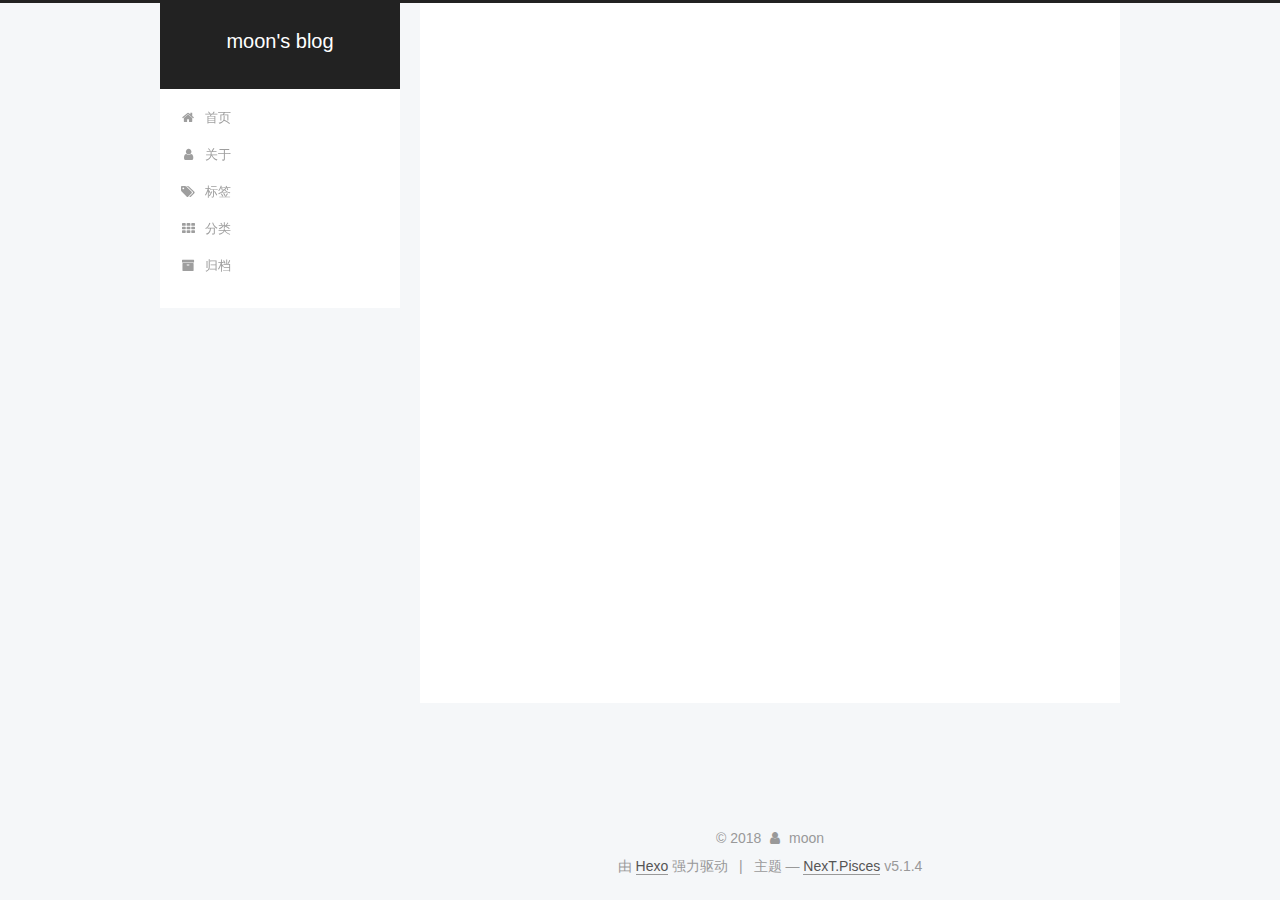
==== commit 2d04d0d3: "Site updated: 2018-03-10 16:44:35" ====
--- a/archives/index.html
+++ b/archives/index.html
@@ -5,7 +5,7 @@
   
 
 
-<html class="theme-next muse use-motion" lang="zh-Hans">
+<html class="theme-next pisces use-motion" lang="zh-Hans">
 <head>
   <meta charset="UTF-8"/>
 <meta http-equiv="X-UA-Compatible" content="IE=edge" />
@@ -68,7 +68,7 @@
 
 
 
-  <meta name="keywords" content="Hexo, NexT" />
+  <meta name="keywords" content="moon" />
 
 
 
@@ -93,7 +93,7 @@
   var NexT = window.NexT || {};
   var CONFIG = {
     root: '/',
-    scheme: 'Muse',
+    scheme: 'Pisces',
     version: '5.1.4',
     sidebar: {"position":"left","display":"post","offset":12,"b2t":false,"scrollpercent":false,"onmobile":false},
     fancybox: true,
@@ -186,8 +186,38 @@
         </li>
       
         
+        <li class="menu-item menu-item-about">
+          <a href="/about" rel="section">
+            
+              <i class="menu-item-icon fa fa-fw fa-user"></i> <br />
+            
+            关于
+          </a>
+        </li>
+      
+        
+        <li class="menu-item menu-item-tags">
+          <a href="/tags" rel="section">
+            
+              <i class="menu-item-icon fa fa-fw fa-tags"></i> <br />
+            
+            标签
+          </a>
+        </li>
+      
+        
+        <li class="menu-item menu-item-categories">
+          <a href="/categories" rel="section">
+            
+              <i class="menu-item-icon fa fa-fw fa-th"></i> <br />
+            
+            分类
+          </a>
+        </li>
+      
+        
         <li class="menu-item menu-item-archives">
-          <a href="/archives/" rel="section">
+          <a href="/archives" rel="section">
             
               <i class="menu-item-icon fa fa-fw fa-archive"></i> <br />
             
@@ -227,7 +257,7 @@
         
           
         
-        嗯..! 目前共计 1 篇日志。 继续努力。
+        嗯..! 目前共计 2 篇日志。 继续努力。
       </span>
 
       
@@ -241,6 +271,43 @@
           <div class="collection-title">
             <h1 class="archive-year" id="archive-year-2018">2018</h1>
           </div>
+        
+        
+
+        
+
+  <article class="post post-type-normal" itemscope itemtype="http://schema.org/Article">
+    <header class="post-header">
+
+      <h2 class="post-title">
+        
+            <a class="post-title-link" href="/2018/03/09/ceshi/" itemprop="url">
+              
+                <span itemprop="name">ceshi</span>
+              
+            </a>
+        
+      </h2>
+
+      <div class="post-meta">
+        <time class="post-time" itemprop="dateCreated"
+              datetime="2018-03-09T23:18:43+08:00"
+              content="2018-03-09" >
+          03-09
+        </time>
+      </div>
+
+    </header>
+  </article>
+
+
+
+      
+
+        
+        
+        
+
         
         
 
@@ -323,9 +390,9 @@
             
               <div class="site-state-item site-state-posts">
               
-                <a href="/archives/">
+                <a href="/archives">
               
-                  <span class="site-state-item-count">1</span>
+                  <span class="site-state-item-count">2</span>
                   <span class="site-state-item-name">日志</span>
                 </a>
               </div>
@@ -384,7 +451,7 @@
 
 
 
-  <div class="theme-info">主题 &mdash; <a class="theme-link" target="_blank" href="https://github.com/iissnan/hexo-theme-next">NexT.Muse</a> v5.1.4</div>
+  <div class="theme-info">主题 &mdash; <a class="theme-link" target="_blank" href="https://github.com/iissnan/hexo-theme-next">NexT.Pisces</a> v5.1.4</div>
 
 
 
@@ -484,6 +551,13 @@
   
   
 
+
+  <script type="text/javascript" src="/js/src/affix.js?v=5.1.4"></script>
+
+  <script type="text/javascript" src="/js/src/schemes/pisces.js?v=5.1.4"></script>
+
+
+
   
 
   
--- a/css/main.css
+++ b/css/main.css
@@ -189,7 +189,7 @@
   font-size: 14px;
   line-height: 2;
   color: #555;
-  background: #fff;
+  background: #f5f7f9;
 }
 @media (max-width: 767px) {
   body {
@@ -487,8 +487,8 @@
   margin: 20px 0;
   padding: 0;
   font-size: 13px;
-  color: #4d4d4c;
-  background: #f7f7f7;
+  color: #ccc;
+  background: #2d2d2d;
   line-height: 1.6;
 }
 pre,
@@ -508,7 +508,7 @@
 }
 pre code {
   padding: 0;
-  color: #4d4d4c;
+  color: #ccc;
   background: none;
   text-shadow: none;
 }
@@ -531,7 +531,7 @@
 }
 .highlight figcaption {
   font-size: 1em;
-  color: #4d4d4c;
+  color: #ccc;
   line-height: 1em;
   margin-bottom: 1em;
 }
@@ -545,23 +545,23 @@
 }
 .highlight figcaption a {
   float: right;
-  color: #4d4d4c;
+  color: #ccc;
 }
 .highlight figcaption a:hover {
-  border-bottom-color: #4d4d4c;
+  border-bottom-color: #ccc;
 }
 .highlight .gutter pre {
   padding-left: 10px;
   padding-right: 10px;
-  color: #869194;
+  color: #999;
   text-align: right;
-  background-color: #eff2f3;
+  background-color: #1b1b1b;
 }
 .highlight .code pre {
   width: 100%;
   padding-left: 10px;
   padding-right: 10px;
-  background-color: #f7f7f7;
+  background-color: #2d2d2d;
 }
 .highlight .line {
   height: 20px;
@@ -579,16 +579,16 @@
   border: none;
 }
 pre .deletion {
-  background: #fdd;
+  background: #008000;
 }
 pre .addition {
-  background: #dfd;
+  background: #800000;
 }
 pre .meta {
-  color: #8959a8;
+  color: #c9c;
 }
 pre .comment {
-  color: #8e908c;
+  color: #999;
 }
 pre .variable,
 pre .attribute,
@@ -602,7 +602,7 @@
 pre .css .id,
 pre .css .class,
 pre .css .pseudo {
-  color: #c82829;
+  color: #f2777a;
 }
 pre .number,
 pre .preprocessor,
@@ -611,7 +611,7 @@
 pre .params,
 pre .constant,
 pre .command {
-  color: #f5871f;
+  color: #f99157;
 }
 pre .ruby .class .title,
 pre .css .rules .attribute,
@@ -624,11 +624,11 @@
 pre .special,
 pre .number,
 pre .formula {
-  color: #718c00;
+  color: #9c9;
 }
 pre .title,
 pre .css .hexcolor {
-  color: #3e999f;
+  color: #6cc;
 }
 pre .function,
 pre .python .decorator,
@@ -638,11 +638,11 @@
 pre .perl .sub,
 pre .javascript .title,
 pre .coffeescript .title {
-  color: #4271ae;
+  color: #69c;
 }
 pre .keyword,
 pre .javascript .function {
-  color: #8959a8;
+  color: #c9c;
 }
 .full-image.full-image.full-image.full-image {
   border: none;
@@ -653,8 +653,8 @@
 @media (min-width: 992px) {
   .full-image.full-image.full-image.full-image {
     max-width: none;
-    width: 110%;
-    margin: 25px -5%;
+    width: 118%;
+    margin: 0 -9%;
   }
 }
 .blockquote-center,
@@ -940,11 +940,11 @@
   display: inline-block;
   padding: 0 20px;
   font-size: 14px;
-  color: #fff;
-  background: #222;
-  border: 2px solid #222;
+  color: #555;
+  background: #fff;
+  border: 2px solid #555;
   text-decoration: none;
-  border-radius: 0;
+  border-radius: 2px;
   transition-property: background-color;
   transition-duration: 0.2s;
   transition-timing-function: ease-in-out;
@@ -953,8 +953,8 @@
 }
 .btn:hover {
   border-color: #222;
-  color: #222;
-  background: #fff;
+  color: #fff;
+  background: #222;
 }
 .btn +.btn {
   margin: 0 0 8px 8px;
@@ -1066,7 +1066,7 @@
   width: 24px;
   background: #222;
   font-size: 12px;
-  opacity: 1;
+  opacity: 0.6;
   color: #fff;
   cursor: pointer;
   text-align: center;
@@ -1087,7 +1087,7 @@
   }
 }
 .back-to-top.back-to-top-on {
-  bottom: 19px;
+  bottom: 30px;
 }
 .header {
   background: transparent;
@@ -1136,7 +1136,7 @@
 .site-subtitle {
   margin-top: 10px;
   font-size: 13px;
-  color: #999;
+  color: #ddd;
 }
 .use-motion .brand {
   opacity: 0;
@@ -1209,7 +1209,8 @@
   transition-timing-function: ease-in-out;
   transition-delay: 0s;
 }
-.menu .menu-item a:hover {
+.menu .menu-item a:hover,
+.menu-item-active a {
   border-bottom-color: #222;
 }
 .menu .menu-item .fa {
@@ -1738,20 +1739,20 @@
   display: block;
   margin: 0 auto;
   padding: 2px;
-  max-width: 96px;
+  max-width: 120px;
   height: auto;
-  border: 2px solid #333;
+  border: 1px solid #eee;
 }
 .site-author-name {
-  margin: 5px 0 0;
+  margin: 0;
   text-align: center;
-  color: #f5f5f5;
-  font-weight: normal;
+  color: #222;
+  font-weight: 600;
 }
 .site-description {
-  margin-top: 5px;
+  margin-top: 0;
   text-align: center;
-  font-size: 14px;
+  font-size: 13px;
   color: #999;
 }
 .site-state {
@@ -1763,7 +1764,7 @@
 .site-state-item {
   display: inline-block;
   padding: 0 15px;
-  border-left: 1px solid #333;
+  border-left: 1px solid #eee;
 }
 .site-state-item:first-child {
   border-left: none;
@@ -1776,11 +1777,11 @@
   text-align: center;
   color: inherit;
   font-weight: 600;
-  font-size: 18px;
+  font-size: 16px;
 }
 .site-state-item-name {
   font-size: 13px;
-  color: inherit;
+  color: #999;
 }
 .feed-link {
   margin-top: 20px;
@@ -1822,7 +1823,7 @@
   width: 4px;
   height: 4px;
   border-radius: 50%;
-  background: #d1ffff;
+  background: #8a5860;
 }
 .links-of-blogroll {
   font-size: 13px;
@@ -1860,7 +1861,7 @@
   color: #555;
 }
 .sidebar-nav li:hover {
-  color: #f5f5f5;
+  color: #fc6423;
 }
 .page-post-detail .sidebar-nav-toc {
   padding: 0 5px;
@@ -1869,11 +1870,11 @@
   margin-left: 10px;
 }
 .sidebar-nav .sidebar-nav-active {
-  color: #87daff;
-  border-bottom-color: #87daff;
+  color: #fc6423;
+  border-bottom-color: #fc6423;
 }
 .sidebar-nav .sidebar-nav-active:hover {
-  color: #87daff;
+  color: #fc6423;
 }
 .sidebar-panel {
   display: none;
@@ -1906,12 +1907,12 @@
   transition-timing-function: ease-in-out;
   transition-delay: 0s;
   transition-property: all;
-  color: #999;
-  border-bottom-color: #555;
+  color: #666;
+  border-bottom-color: #ccc;
 }
 .post-toc ol a:hover {
-  color: #ccc;
-  border-bottom-color: #ccc;
+  color: #000;
+  border-bottom-color: #000;
 }
 .post-toc .nav-item {
   overflow: hidden;
@@ -1933,14 +1934,14 @@
   display: block;
 }
 .post-toc .nav .active > a {
-  color: #87daff;
-  border-bottom-color: #87daff;
+  color: #fc6423;
+  border-bottom-color: #fc6423;
 }
 .post-toc .nav .active-current > a {
-  color: #87daff;
+  color: #fc6423;
 }
 .post-toc .nav .active-current > a:hover {
-  color: #87daff;
+  color: #fc6423;
 }
 .footer {
   font-size: 14px;
@@ -2345,6 +2346,16 @@
   transform: translate(-50%, -50%);
   color: #ccc;
 }
+@media (min-width: 768px) and (max-width: 991px) {
+  .busuanzi-count {
+    width: auto;
+  }
+}
+@media (max-width: 767px) {
+  .busuanzi-count {
+    width: auto;
+  }
+}
 .site-uv,
 .site-pv,
 .page-pv {
@@ -2580,83 +2591,403 @@
   }
 }
 .page-post-detail .sidebar-toggle-line {
-  background: #87daff;
+  background: #fc6423;
 }
 .page-post-detail .comments {
   overflow: hidden;
 }
-@media (max-width: 767px) {
-  .header-inner,
-  .container .main-inner,
+.header {
+  position: relative;
+  margin: 0 auto;
+  width: 960px;
+}
+@media (min-width: 768px) and (max-width: 991px) {
+  .header {
+    width: auto;
+  }
+}
+@media (max-width: 767px) {
+  .header {
+    width: auto;
+  }
+}
+.header-inner {
+  position: absolute;
+  top: 0;
+  overflow: hidden;
+  padding: 0;
+  width: 240px;
+  background: #fff;
+  box-shadow: initial;
+  border-radius: initial;
+}
+@media (min-width: 1600px) {
+  .container .header-inner {
+    width: 240px;
+  }
+}
+@media (min-width: 768px) and (max-width: 991px) {
+  .header-inner {
+    position: relative;
+    width: auto;
+    border-radius: initial;
+  }
+}
+@media (max-width: 767px) {
+  .header-inner {
+    position: relative;
+    width: auto;
+    border-radius: initial;
+  }
+}
+.main:before,
+.main:after {
+  content: " ";
+  display: table;
+}
+.main:after {
+  clear: both;
+}
+@media (min-width: 768px) and (max-width: 991px) {
+  .main {
+    padding-bottom: 100px;
+  }
+}
+@media (max-width: 767px) {
+  .main {
+    padding-bottom: 100px;
+  }
+}
+.container .main-inner {
+  width: 960px;
+}
+@media (min-width: 768px) and (max-width: 991px) {
+  .container .main-inner {
+    width: auto;
+  }
+}
+@media (max-width: 767px) {
+  .container .main-inner {
+    width: auto;
+  }
+}
+.content-wrap {
+  float: right;
+  box-sizing: border-box;
+  padding: 40px;
+  width: 700px;
+  background: #fff;
+  min-height: 700px;
+  box-shadow: initial;
+  border-radius: initial;
+}
+@media (min-width: 768px) and (max-width: 991px) {
+  .content-wrap {
+    width: 100%;
+    padding: 20px;
+    border-radius: initial;
+  }
+}
+@media (max-width: 767px) {
+  .content-wrap {
+    width: 100%;
+    padding: 20px;
+    min-height: auto;
+    border-radius: initial;
+  }
+}
+.sidebar {
+  position: static;
+  float: left;
+  margin-top: 300px;
+  width: 240px;
+  background: #f5f7f9;
+  box-shadow: none;
+}
+@media (min-width: 768px) and (max-width: 991px) {
+  .sidebar {
+    display: none;
+  }
+}
+@media (max-width: 767px) {
+  .sidebar {
+    display: none;
+  }
+}
+.sidebar-toggle {
+  display: none;
+}
+.footer-inner {
+  width: 960px;
+  padding-left: 260px;
+}
+@media (min-width: 768px) and (max-width: 991px) {
   .footer-inner {
     width: auto;
-  }
-}
-embed {
-  display: block;
-  margin: 0px auto 25px auto;
-}
-.custom-logo .site-meta-headline {
-  text-align: center;
-}
-.custom-logo .brand {
+    padding-left: 0 !important;
+    padding-right: 0 !important;
+  }
+}
+@media (max-width: 767px) {
+  .footer-inner {
+    width: auto;
+    padding-left: 0 !important;
+    padding-right: 0 !important;
+  }
+}
+.sidebar-position-right .header-inner {
+  right: 0;
+}
+.sidebar-position-right .content-wrap {
+  float: left;
+}
+.sidebar-position-right .sidebar {
+  float: right;
+}
+.sidebar-position-right .footer-inner {
+  padding-left: 0;
+  padding-right: 260px;
+}
+.site-brand-wrapper {
+  position: relative;
+}
+.site-meta {
+  padding: 20px 0;
+  color: #fff;
+  background: #222;
+}
+@media (min-width: 768px) and (max-width: 991px) {
+  .site-meta {
+    box-shadow: 0 0 16px rgba(0,0,0,0.5);
+  }
+}
+@media (max-width: 767px) {
+  .site-meta {
+    box-shadow: 0 0 16px rgba(0,0,0,0.5);
+  }
+}
+.brand {
+  padding: 0;
   background: none;
 }
-.custom-logo .site-title {
-  margin: 10px auto 0;
-  font-size: 24px;
-  color: #222;
-}
-.custom-logo .site-title a {
-  border: none;
-}
-.custom-logo-image {
-  margin: 0 auto;
-  padding: 5px;
-  max-width: 150px;
-  background: #fff;
-}
-@media (max-width: 767px) {
-  .site-nav {
-    position: absolute;
-    left: 0;
-    top: 52px;
-    margin: 0;
-    width: 100%;
-    padding: 0;
-    background: #fff;
-    border-bottom: 1px solid #ddd;
-    z-index: 1030;
-  }
-}
-@media (max-width: 767px) {
-  .menu {
-    text-align: left;
-  }
-}
-@media (max-width: 767px) {
-  .menu .menu-item {
-    display: block;
-    margin: 0 10px;
-    vertical-align: top;
-  }
-}
-@media (max-width: 767px) {
-  .menu .menu-item br {
-    display: none;
-  }
-}
-@media (max-width: 767px) {
-  .menu .menu-item a {
-    padding: 5px 10px;
-  }
-}
-.menu .menu-item .fa {
-  margin-right: 0;
+.brand:hover {
+  color: #fff;
+}
+.site-subtitle {
+  margin: 10px 10px 0;
+  font-weight: initial;
 }
 .site-search form {
   display: none;
 }
+.site-nav {
+  border-top: none;
+}
+@media (min-width: 768px) and (max-width: 991px) {
+  .site-nav {
+    display: none !important;
+  }
+}
+@media (min-width: 768px) and (max-width: 991px) {
+  .site-nav-on {
+    display: block !important;
+  }
+}
+.menu .menu-item {
+  display: block;
+  margin: 0;
+}
+.menu .menu-item a {
+  position: relative;
+  box-sizing: border-box;
+  padding: 5px 20px;
+  text-align: left;
+  line-height: inherit;
+  transition-property: background-color;
+  transition-duration: 0.2s;
+  transition-timing-function: ease-in-out;
+  transition-delay: 0s;
+}
+.menu .menu-item a:hover,
+.menu-item-active a {
+  background: #f9f9f9;
+  border-bottom-color: #fff;
+}
+.menu .menu-item br {
+  display: none;
+}
+.menu-item-active a:after {
+  content: " ";
+  position: absolute;
+  top: 50%;
+  margin-top: -3px;
+  right: 15px;
+  width: 6px;
+  height: 6px;
+  border-radius: 50%;
+  background-color: #bbb;
+}
+.btn-bar {
+  background-color: #fff;
+}
+.site-nav-toggle {
+  left: 20px;
+  top: 50%;
+  -webkit-transform: translateY(-50%);
+  -webkit-transform: translateY(-50%);
+  -moz-transform: translateY(-50%);
+  -ms-transform: translateY(-50%);
+  -o-transform: translateY(-50%);
+  transform: translateY(-50%);
+}
+@media (min-width: 768px) and (max-width: 991px) {
+  .site-nav-toggle {
+    display: block;
+  }
+}
+.use-motion .sidebar .motion-element {
+  opacity: 1;
+}
+.sidebar {
+  margin-left: -100%;
+  right: auto;
+  bottom: auto;
+  -webkit-transform: none;
+}
+.sidebar-inner {
+  box-sizing: border-box;
+  width: 240px;
+  color: #555;
+  background: #fff;
+  box-shadow: initial;
+  border-radius: initial;
+  opacity: 0;
+}
+.sidebar-inner.affix {
+  position: fixed;
+  top: 12px;
+}
+.sidebar-inner.affix-bottom {
+  position: absolute;
+}
+.site-overview {
+  text-align: left;
+}
+.site-author:before,
+.site-author:after {
+  content: " ";
+  display: table;
+}
+.site-author:after {
+  clear: both;
+}
+.sidebar a {
+  color: #555;
+}
+.sidebar a:hover {
+  color: #222;
+}
+.site-state-item {
+  padding: 0 10px;
+}
+.links-of-author-item a:before {
+  display: none;
+}
+.links-of-author-item a {
+  border-bottom: none;
+  text-decoration: underline;
+}
+.feed-link {
+  border-top: 1px dotted #ccc;
+  border-bottom: 1px dotted #ccc;
+  text-align: center;
+}
+.feed-link a {
+  display: block;
+  color: #fc6423;
+  border: none;
+}
+.feed-link a:hover {
+  background: none;
+  color: #e34603;
+}
+.feed-link a:hover i {
+  color: #e34603;
+}
+.links-of-author {
+  display: flex;
+  flex-wrap: wrap;
+  justify-content: center;
+}
+.links-of-author-item {
+  margin: 5px 0 0;
+  width: 50%;
+}
+.links-of-author-item a {
+  max-width: 216px;
+  box-sizing: border-box;
+  display: inline-block;
+  margin-right: 0;
+  margin-bottom: 0;
+  padding: 0 5px;
+  overflow: hidden;
+  white-space: nowrap;
+  text-overflow: ellipsis;
+}
+.links-of-author-item a {
+  display: block;
+  text-decoration: none;
+}
+.links-of-author-item a:hover {
+  border-radius: 4px;
+  background: #eee;
+}
+.links-of-author-item .fa {
+  margin-right: 2px;
+  font-size: 16px;
+}
+.links-of-author-item .fa-globe {
+  font-size: 15px;
+}
+.links-of-blogroll {
+  text-align: center;
+  margin-top: 20px;
+  padding: 3px 0 0;
+  border-top: 1px dotted #ccc;
+}
+.links-of-blogroll-title {
+  margin-top: 0;
+}
+.links-of-blogroll-item {
+  padding: 0;
+}
+.links-of-blogroll-inline:before,
+.links-of-blogroll-inline:after {
+  content: " ";
+  display: table;
+}
+.links-of-blogroll-inline:after {
+  clear: both;
+}
 .links-of-blogroll-inline .links-of-blogroll-item {
-  display: inline-block;
-}
+  margin: 5px 0 0;
+  width: 50%;
+  display: inline-block;
+  width: unset;
+}
+.links-of-blogroll-inline .links-of-blogroll-item a {
+  max-width: 216px;
+  box-sizing: border-box;
+  display: inline-block;
+  margin-right: 0;
+  margin-bottom: 0;
+  padding: 0 5px;
+  overflow: hidden;
+  white-space: nowrap;
+  text-overflow: ellipsis;
+}
+@media (max-width: 767px) {
+  .post-body {
+    text-align: justify;
+  }
+}
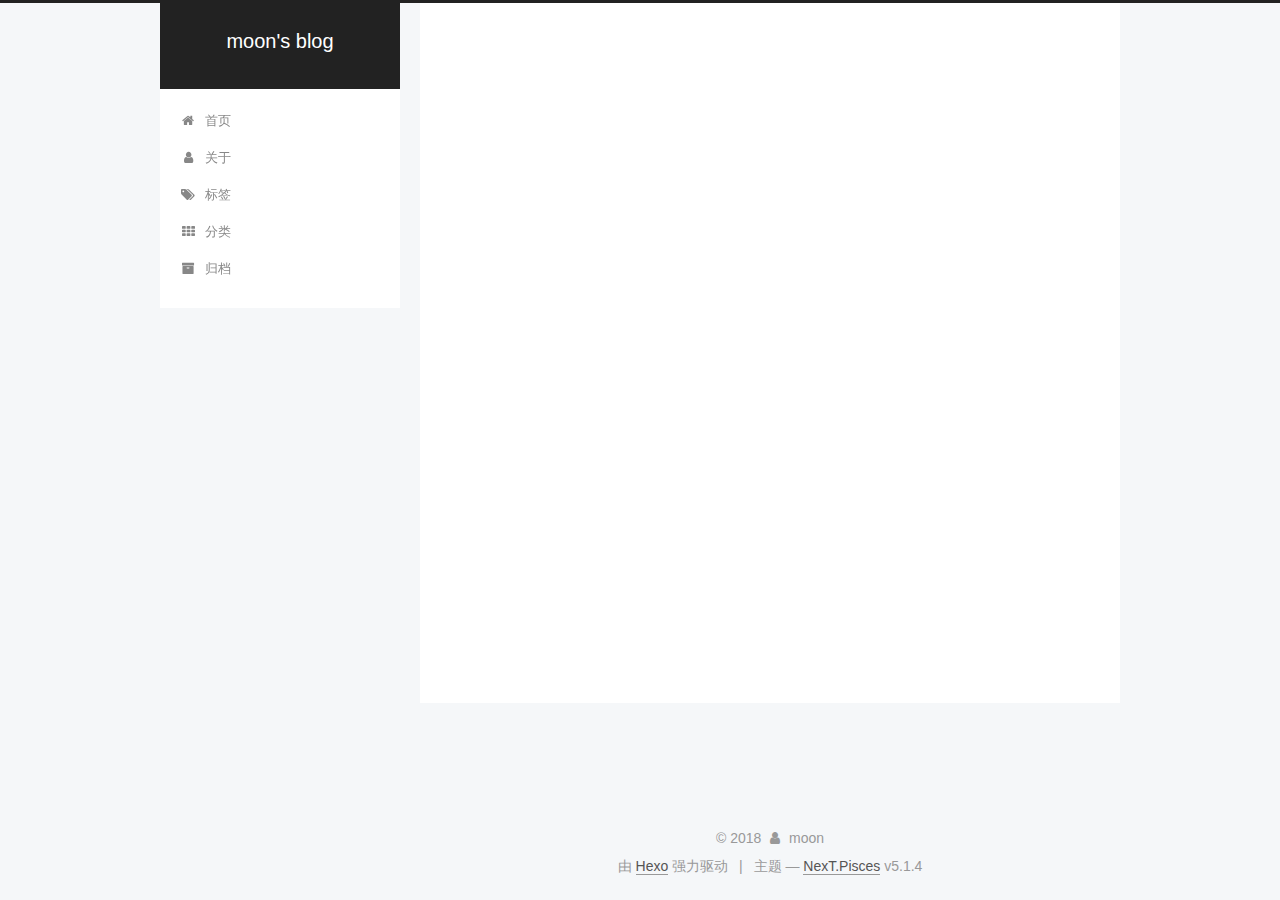
==== commit fd032cd3: "Site updated: 2018-03-10 17:33:07" ====
--- a/archives/index.html
+++ b/archives/index.html
@@ -79,13 +79,16 @@
 
 
 
+<meta name="description" content="This is my blog.">
 <meta property="og:type" content="website">
 <meta property="og:title" content="moon&#39;s blog">
 <meta property="og:url" content="http://yoursite.com/archives/index.html">
 <meta property="og:site_name" content="moon&#39;s blog">
+<meta property="og:description" content="This is my blog.">
 <meta property="og:locale" content="zh-Hans">
 <meta name="twitter:card" content="summary">
 <meta name="twitter:title" content="moon&#39;s blog">
+<meta name="twitter:description" content="This is my blog.">
 
 
 
@@ -128,6 +131,16 @@
 
 
 
+  <script type="text/javascript">
+    var _hmt = _hmt || [];
+    (function() {
+      var hm = document.createElement("script");
+      hm.src = "https://hm.baidu.com/hm.js?41fc030db57d5570dd22f78997dc4a7e";
+      var s = document.getElementsByTagName("script")[0];
+      s.parentNode.insertBefore(hm, s);
+    })();
+  </script>
+
 
 
 
@@ -381,8 +394,12 @@
         <div class="site-overview">
           <div class="site-author motion-element" itemprop="author" itemscope itemtype="http://schema.org/Person">
             
+              <img class="site-author-image" itemprop="image"
+                src="/uploads/moon.jpg"
+                alt="moon" />
+            
               <p class="site-author-name" itemprop="name">moon</p>
-              <p class="site-description motion-element" itemprop="description"></p>
+              <p class="site-description motion-element" itemprop="description">This is my blog.</p>
           </div>
 
           <nav class="site-state motion-element">
@@ -609,6 +626,113 @@
   
 
   
+  <script src="https://cdn1.lncld.net/static/js/av-core-mini-0.6.4.js"></script>
+  <script>AV.initialize("w1XjHNu4osqRWiaTIsGmAJzt-gzGzoHsz", "gvgSvgSHmXT4kR9hnYpoTtb0");</script>
+  <script>
+    function showTime(Counter) {
+      var query = new AV.Query(Counter);
+      var entries = [];
+      var $visitors = $(".leancloud_visitors");
+
+      $visitors.each(function () {
+        entries.push( $(this).attr("id").trim() );
+      });
+
+      query.containedIn('url', entries);
+      query.find()
+        .done(function (results) {
+          var COUNT_CONTAINER_REF = '.leancloud-visitors-count';
+
+          if (results.length === 0) {
+            $visitors.find(COUNT_CONTAINER_REF).text(0);
+            return;
+          }
+
+          for (var i = 0; i < results.length; i++) {
+            var item = results[i];
+            var url = item.get('url');
+            var time = item.get('time');
+            var element = document.getElementById(url);
+
+            $(element).find(COUNT_CONTAINER_REF).text(time);
+          }
+          for(var i = 0; i < entries.length; i++) {
+            var url = entries[i];
+            var element = document.getElementById(url);
+            var countSpan = $(element).find(COUNT_CONTAINER_REF);
+            if( countSpan.text() == '') {
+              countSpan.text(0);
+            }
+          }
+        })
+        .fail(function (object, error) {
+          console.log("Error: " + error.code + " " + error.message);
+        });
+    }
+
+    function addCount(Counter) {
+      var $visitors = $(".leancloud_visitors");
+      var url = $visitors.attr('id').trim();
+      var title = $visitors.attr('data-flag-title').trim();
+      var query = new AV.Query(Counter);
+
+      query.equalTo("url", url);
+      query.find({
+        success: function(results) {
+          if (results.length > 0) {
+            var counter = results[0];
+            counter.fetchWhenSave(true);
+            counter.increment("time");
+            counter.save(null, {
+              success: function(counter) {
+                var $element = $(document.getElementById(url));
+                $element.find('.leancloud-visitors-count').text(counter.get('time'));
+              },
+              error: function(counter, error) {
+                console.log('Failed to save Visitor num, with error message: ' + error.message);
+              }
+            });
+          } else {
+            var newcounter = new Counter();
+            /* Set ACL */
+            var acl = new AV.ACL();
+            acl.setPublicReadAccess(true);
+            acl.setPublicWriteAccess(true);
+            newcounter.setACL(acl);
+            /* End Set ACL */
+            newcounter.set("title", title);
+            newcounter.set("url", url);
+            newcounter.set("time", 1);
+            newcounter.save(null, {
+              success: function(newcounter) {
+                var $element = $(document.getElementById(url));
+                $element.find('.leancloud-visitors-count').text(newcounter.get('time'));
+              },
+              error: function(newcounter, error) {
+                console.log('Failed to create');
+              }
+            });
+          }
+        },
+        error: function(error) {
+          console.log('Error:' + error.code + " " + error.message);
+        }
+      });
+    }
+
+    $(function() {
+      var Counter = AV.Object.extend("Counter");
+      if ($('.leancloud_visitors').length == 1) {
+        addCount(Counter);
+      } else if ($('.post-title-link').length > 1) {
+        showTime(Counter);
+      }
+    });
+  </script>
+
+
+
+  
 
   
 
--- a/css/main.css
+++ b/css/main.css
@@ -1823,7 +1823,7 @@
   width: 4px;
   height: 4px;
   border-radius: 50%;
-  background: #8a5860;
+  background: #18fe96;
 }
 .links-of-blogroll {
   font-size: 13px;
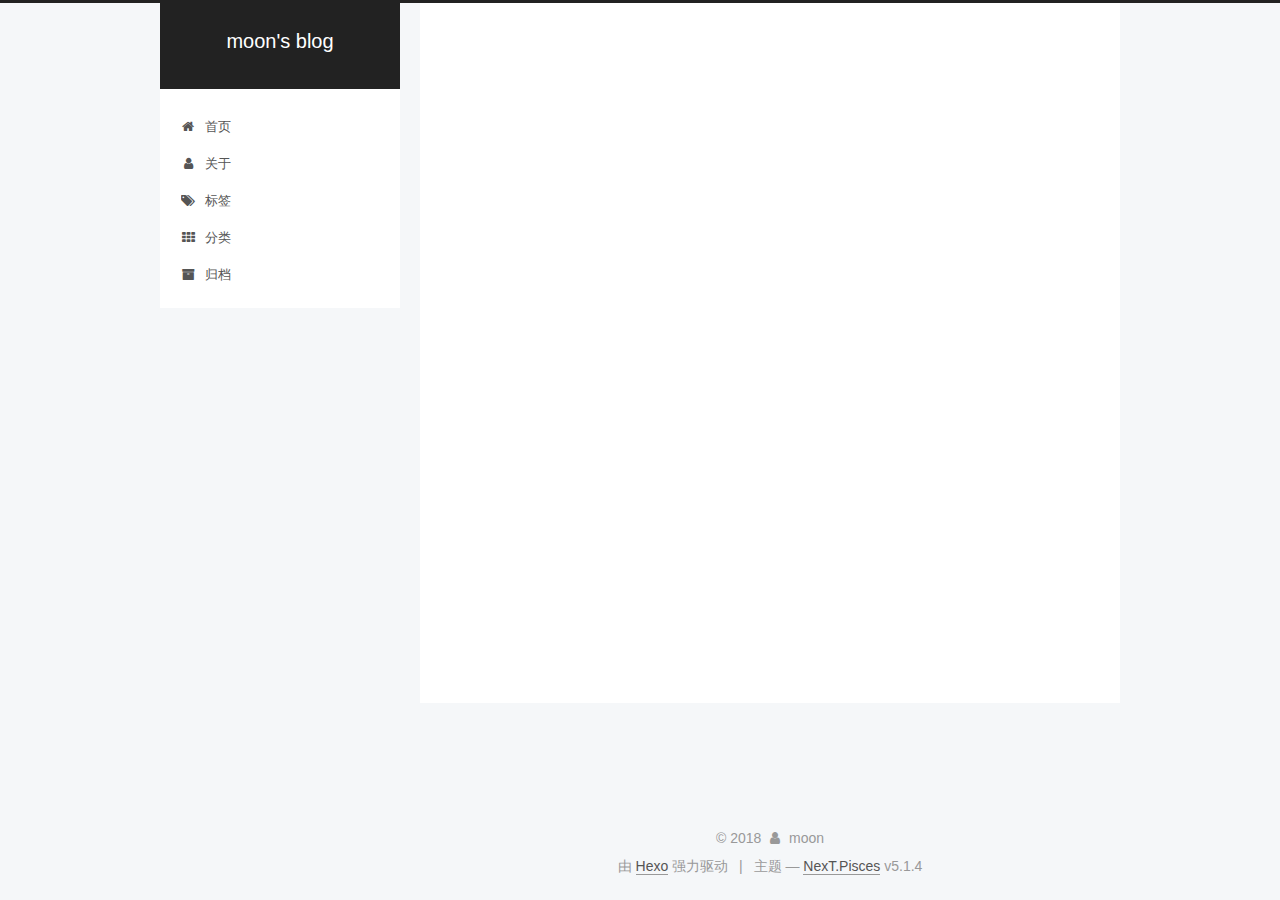
==== commit 4414fb4c: "Site updated: 2018-03-10 18:38:01" ====
--- a/archives/index.html
+++ b/archives/index.html
@@ -294,9 +294,9 @@
 
       <h2 class="post-title">
         
-            <a class="post-title-link" href="/2018/03/09/ceshi/" itemprop="url">
-              
-                <span itemprop="name">ceshi</span>
+            <a class="post-title-link" href="/2018/03/10/Cmd Markdown 编辑阅读器/" itemprop="url">
+              
+                <span itemprop="name">Cmd Markdown</span>
               
             </a>
         
@@ -304,9 +304,9 @@
 
       <div class="post-meta">
         <time class="post-time" itemprop="dateCreated"
-              datetime="2018-03-09T23:18:43+08:00"
-              content="2018-03-09" >
-          03-09
+              datetime="2018-03-10T18:33:53+08:00"
+              content="2018-03-10" >
+          03-10
         </time>
       </div>
 
@@ -416,7 +416,25 @@
             
 
             
-
+              
+              
+              <div class="site-state-item site-state-categories">
+                <a href="/categories/index.html">
+                  <span class="site-state-item-count">2</span>
+                  <span class="site-state-item-name">分类</span>
+                </a>
+              </div>
+            
+
+            
+              
+              
+              <div class="site-state-item site-state-tags">
+                <a href="/tags/index.html">
+                  <span class="site-state-item-count">1</span>
+                  <span class="site-state-item-name">标签</span>
+                </a>
+              </div>
             
 
           </nav>
--- a/css/main.css
+++ b/css/main.css
@@ -1823,7 +1823,7 @@
   width: 4px;
   height: 4px;
   border-radius: 50%;
-  background: #18fe96;
+  background: #d2ffcc;
 }
 .links-of-blogroll {
   font-size: 13px;
